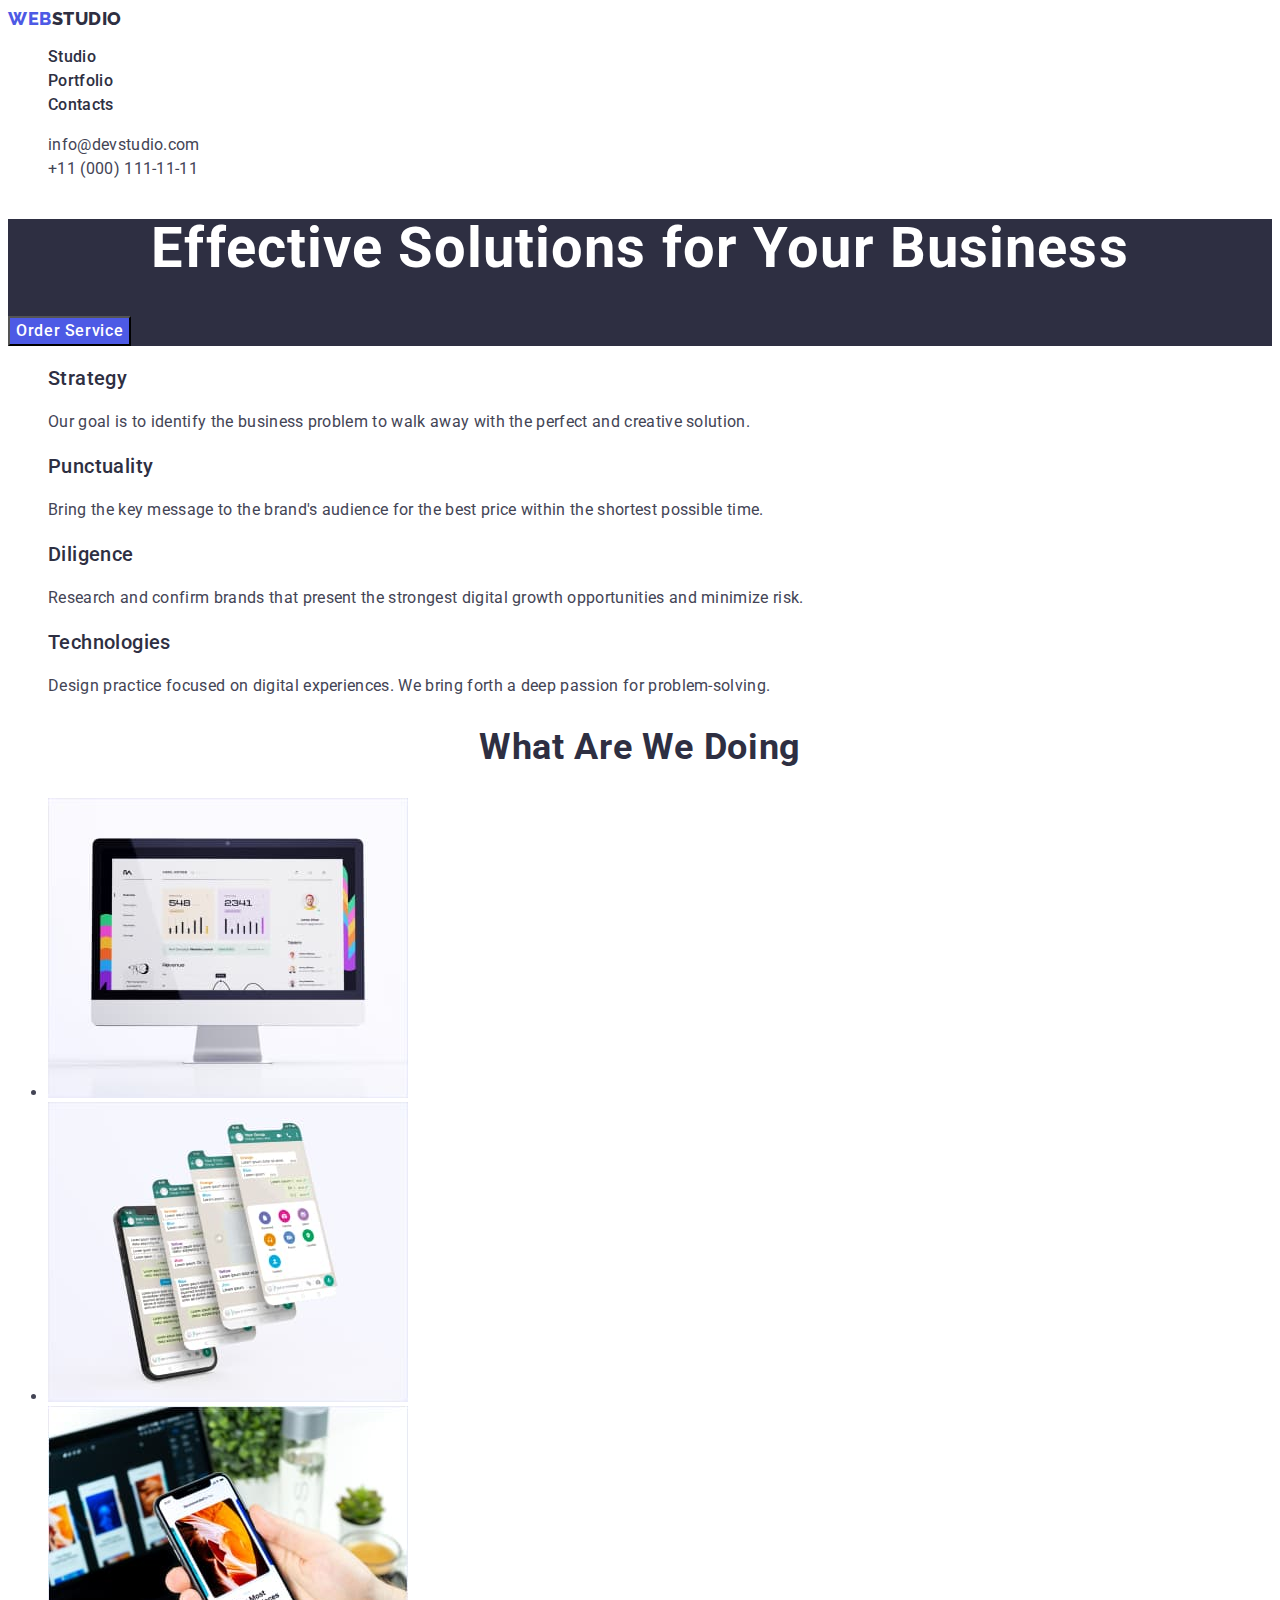
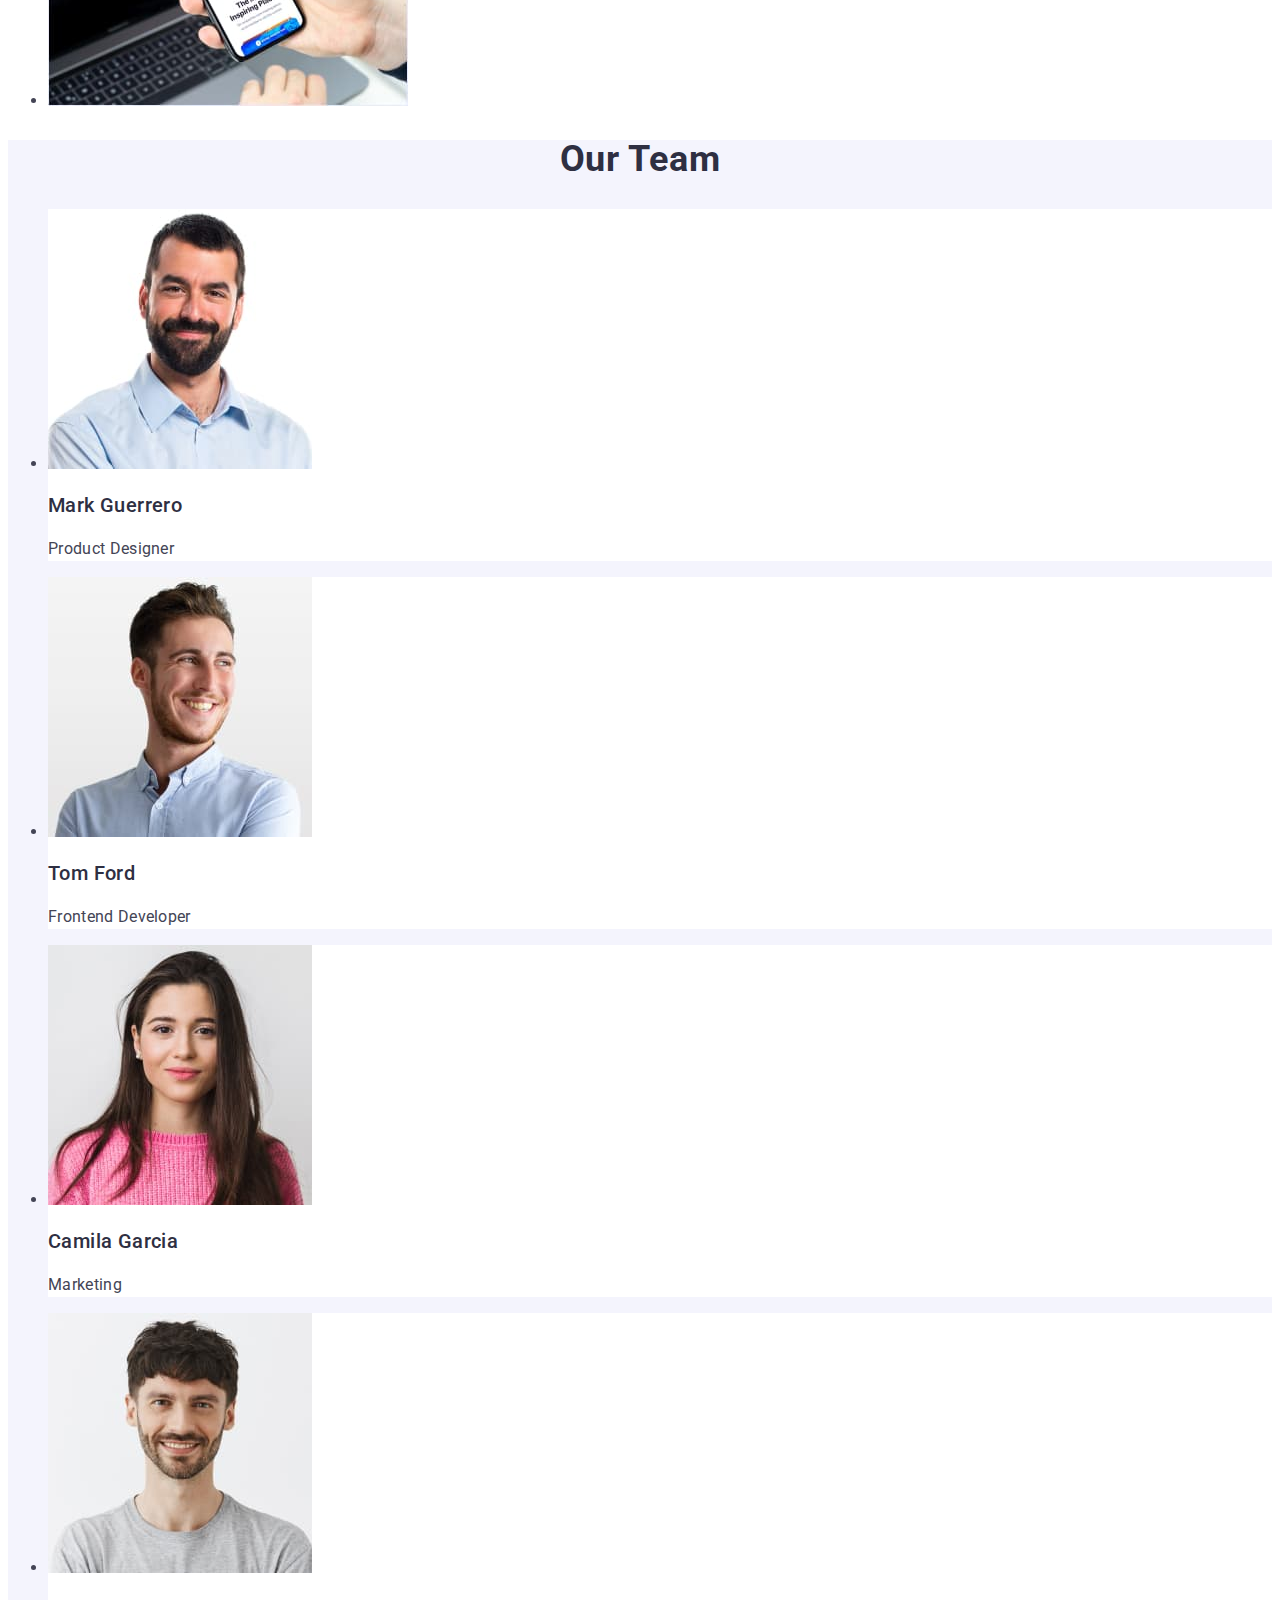
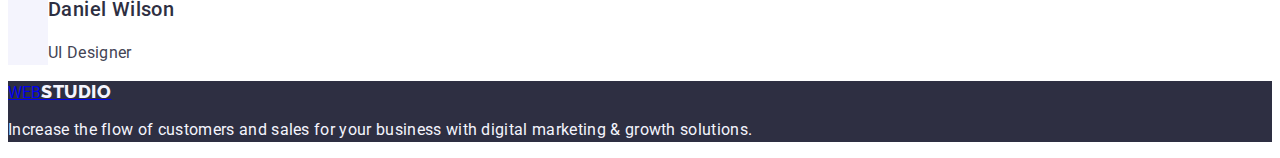
==== index.html @ 3a0cb24e "upd" ====
<!DOCTYPE html>
<html lang="en">
<head>
  <meta charset="UTF-8">
  <meta name="viewport" content="width=device-width, initial-scale=1.0">
  <link rel="stylesheet" href="./css/styles.css">
  <link rel="preconnect" href="https://fonts.googleapis.com">
  <link rel="preconnect" href="https://fonts.gstatic.com" crossorigin>
  <link href="https://fonts.googleapis.com/css2?family=Raleway:wght@800&family=Roboto:wght@400;500;700&display=swap" rel="stylesheet">
  <title>WebStudio</title>
</head>

<body>

    <header>

      <nav class="page-nav">
        <!--Logo-->
        <a class="logotype link" href="./index.html">WEB<span class="logo-studio link">Studio</span></a>
        <ul class="list">
          <!--Links-->
          <li>
            <a
              href="./index.html"
              target="_blank"
              class="pages link"
              >Studio</a
            >
          </li>
          <li>
            <a
              href="./portfolio.html"
              target="_blank"
              class="pages link"
              >Portfolio</a
            >
          </li>
          <li>
            <a href="" target="_blank" class="pages link"
              >Contacts</a
            >
          </li>
        </ul>
      </nav>
      <!--Contacts-->
      <address class="address">
        <ul class="list">
          <li><a href="mailto:info@devstudio.com" target="_blank" class="address link">info@devstudio.com</a></li>
          <li><a href="tel:+110001111111" target="_blank" class="address link">+11 (000) 111-11-11</a></li>
        </ul>
      </address>
    </header>

    <main>

      <section class="first">
        <h1 class="zagolovok">Effective Solutions for Your Business</h1>
        <button type="button" class="orders">Order Service</button>
      </section>
<!--whatAreWeDoing-->
      <section>
        <h2 hidden>secondTeil</h2>
        <ul class="list">
          <li>
            <h3 class="Pref">Strategy</h3>
            <p class="body">
              Our goal is to identify the business problem to walk away with the
              perfect and creative solution.
            </p>
          </li>
          <li>
            <h3 class="Pref">Punctuality</h3>
            <p class="body">
              Bring the key message to the brand's audience for the best price
              within the shortest possible time.
            </p>
          </li>
          <li>
            <h3 class="Pref">Diligence</h3>
            <p class="body">
              Research and confirm brands that present the strongest digital
              growth opportunities and minimize risk.
            </p>
          </li>
          <li>
            <h3 class="Pref">Technologies</h3>
            <p class="body">
              Design practice focused on digital experiences. We bring forth a
              deep passion for problem-solving.
            </p>
          </li>
        </ul>
        </section>
        <section>
        <h2 class="sectwithimg">What are we doing</h2>
        <ul>
          <li><img src="./images/1.jpg" alt="Monitor" width="360" /></li>
          <li><img src="./images/2.jpg" alt="3D phone" width="360" /></li>
          <li>
            <img src="./images/3.jpg" alt="Phone with notebook" width="360" />
          </li>
        </ul>
      </section>
      <!--ourTeam-->
      <section class="ourTeam">
        <h2 class="sectwithimg">Our Team</h2>
        <ul>
          <li class="team-box">
            <img src="./images/rab1.jpg" alt="Mark" width="264" />
            <h3 class="Pref">Mark Guerrero</h3>
            <p class="body">Product Designer</p>
          </li>
          <li class="team-box">
            <img src="./images/rab2.jpg" alt="Tom" width="264" />
            <h3 class="Pref">Tom Ford</h3>
            <p class="body">Frontend Developer</p>
          </li>
          <li class="team-box">
            <img src="./images/rab3.jpg" alt="Camila" width="264" />
            <h3 class="Pref">Camila Garcia</h3>
            <p class="body">Marketing</p>
          </li>
          <li class="team-box">
            <img src="./images/rab4.jpg" alt="Danieil" width="264" />
            <h3 class="Pref">Daniel Wilson</h3>
            <p class="body">UI Designer</p>
          </li>
        </ul>
      </section>
    </main>
    <!--footer-->
    <footer class="ftr-page">
        <a href="./index.html">WEB<span class="ftr-logo-studio">STUDIO</span></a>
        <p class="ftr-page-text">Increase the flow of customers and sales for your business with digital marketing & growth solutions.</p> 
    </footer>
</body>
</html>
---- css/styles.css ----
body {
  font-family: 'Roboto', sans-serif;
  color: #434455;
  background-color: #FFFFFF;
}

:root {
  --primary_brand: #4D5AE5;
  --pressed-state: #404BBF;
  --dark: #2E2F42;
  --success: #31D0AA;
  --text: #434455;
  --subtle-text: #8E8F99;
  --accent: #E7E9FC;
  --light: #F4F4FD;
  --modal-overlay: #2E2F42;
  --hero-background: #2E2F42;
  --white-background: #FFFFFF;
  --modal-background: #FCFCFC;
}


/* Top Page */

.page-nav {
  background: var(--white-background);
}


.link {
  text-decoration: none;
  font-style: normal;
}

.list {
  list-style: none;
}

/* Header */

/* Logo */

.logotype {
  color: var(--primary_brand);
  font-size: 18px;
  text-transform: uppercase;
  font-family: 'Raleway', sans-serif;
  font-weight: 800;
  line-height: 1.17;
  letter-spacing: 0.03em;
}

.logo-studio {
  font-family: 'Raleway', sans-serif;
  color: var(--dark);
  font-size: 18px;
  font-weight: 800;
  line-height: 1.1666;
  letter-spacing: 0.54px;
  text-transform: uppercase;
}

/* Address */
.address {
  color: var(--text);
  font-size: 16px;
  font-style: normal;
  font-weight: 400;
  line-height: 24px;
  letter-spacing: 0.02em; 
}

.address:hover,
.address:focus {
  color: var(--pressed-state);
}


.first {
  background-color: var(--dark);
}

/* Team */
.ourTeam {
  background-color: var(--light);
}

.team-box {
  background-color: var(--white-background);
}

.zagolovok {
  color: var(--white-background);
  text-align: center;
  font-size: 56px;
  font-weight: 700;
  line-height: 1.07em;
  letter-spacing: 0.02em;
}

/* Header 2 */
.sectwithimg {
  color: var(--dark);
  text-align: center;
  font-size: 36px;
  font-weight: 700;
  line-height: 1.11em;
  letter-spacing: 0.02em;
  text-transform: capitalize;
}

/* Header 3 */
.Pref {
  color: var(--dark);
  font-size: 20px;
  font-weight: 500;
  line-height: 1.2em;
  letter-spacing: 0.02em;
}

/* Body */
.body {
  color: var(--slate, #434455);
  font-size: 16px;
  font-weight: 400;
  line-height: 1.5em;
  letter-spacing: 0.02em;
}

/* Small text */
/* .small {
  
} */

/* Body Medium */
.body-medium {
  color: var(--text);
  text-align: center;
  font-size: 16px;
  font-weight: 500;
  line-height: 24px;
  letter-spacing: 0.02em;
}

.pages {
  color: var(--dark);
  text-align: center;
  font-size: 16px;
  font-weight: 500;
  line-height: 24px;
  letter-spacing: 0.02em;
}

.address {
  font-style: normal;
}

.pages:hover, 
.pages:focus {
  color:var(--pressed-state);
}


.button-portfolio {
  font-family: 'Roboto', sans-serif;
  color: var(--primary_brand);
  background-color: var(--light);
  font-size: 16px;
  font-weight: 500;
  line-height: 24px;
  letter-spacing: 0.04em;
  cursor: pointer;
}

.button-text:hover,
.button-text:focus {
  font-family: 'Roboto', sans-serif;
  background-color: var(--pressed-state);
  color: var(--white-background);
  font-size: 16px;
  font-weight: 500;
  line-height: 24px;
  letter-spacing: 0.04em;
  cursor: pointer;
}

.orders {
  font-family: 'Roboto', sans-serif;
  color: var(--white-background);
  background-color: var(--primary_brand);
  font-size: 16px;
  font-weight: 500;
  line-height: 24px;
  letter-spacing: 0.04em;
  cursor: pointer;
}

.orders:hover,
.orders:focus {
  font-family: 'Roboto', sans-serif;
  background-color: var(--pressed-state);
  color: var(--white-background);
  font-size: 16px;
  font-weight: 500;
  line-height: 24px;
  letter-spacing: 0.04em;
  cursor: pointer;
}


/* Footer */

.ftr-page {
  background: var(--dark);
}

.ftr-page-text {
  color: var(--light);
  font-size: 16px;
  font-weight: 400;
  line-height: 24px;
  letter-spacing: 0.02em;
}

.ftr-logo-studio {
  color: var(--light);
  font-family: 'Raleway', sans-serif;
  font-size: 18px;
  font-weight: 800;
  line-height: 1.1666;
  letter-spacing: 0.54px;
  text-transform: uppercase;
}
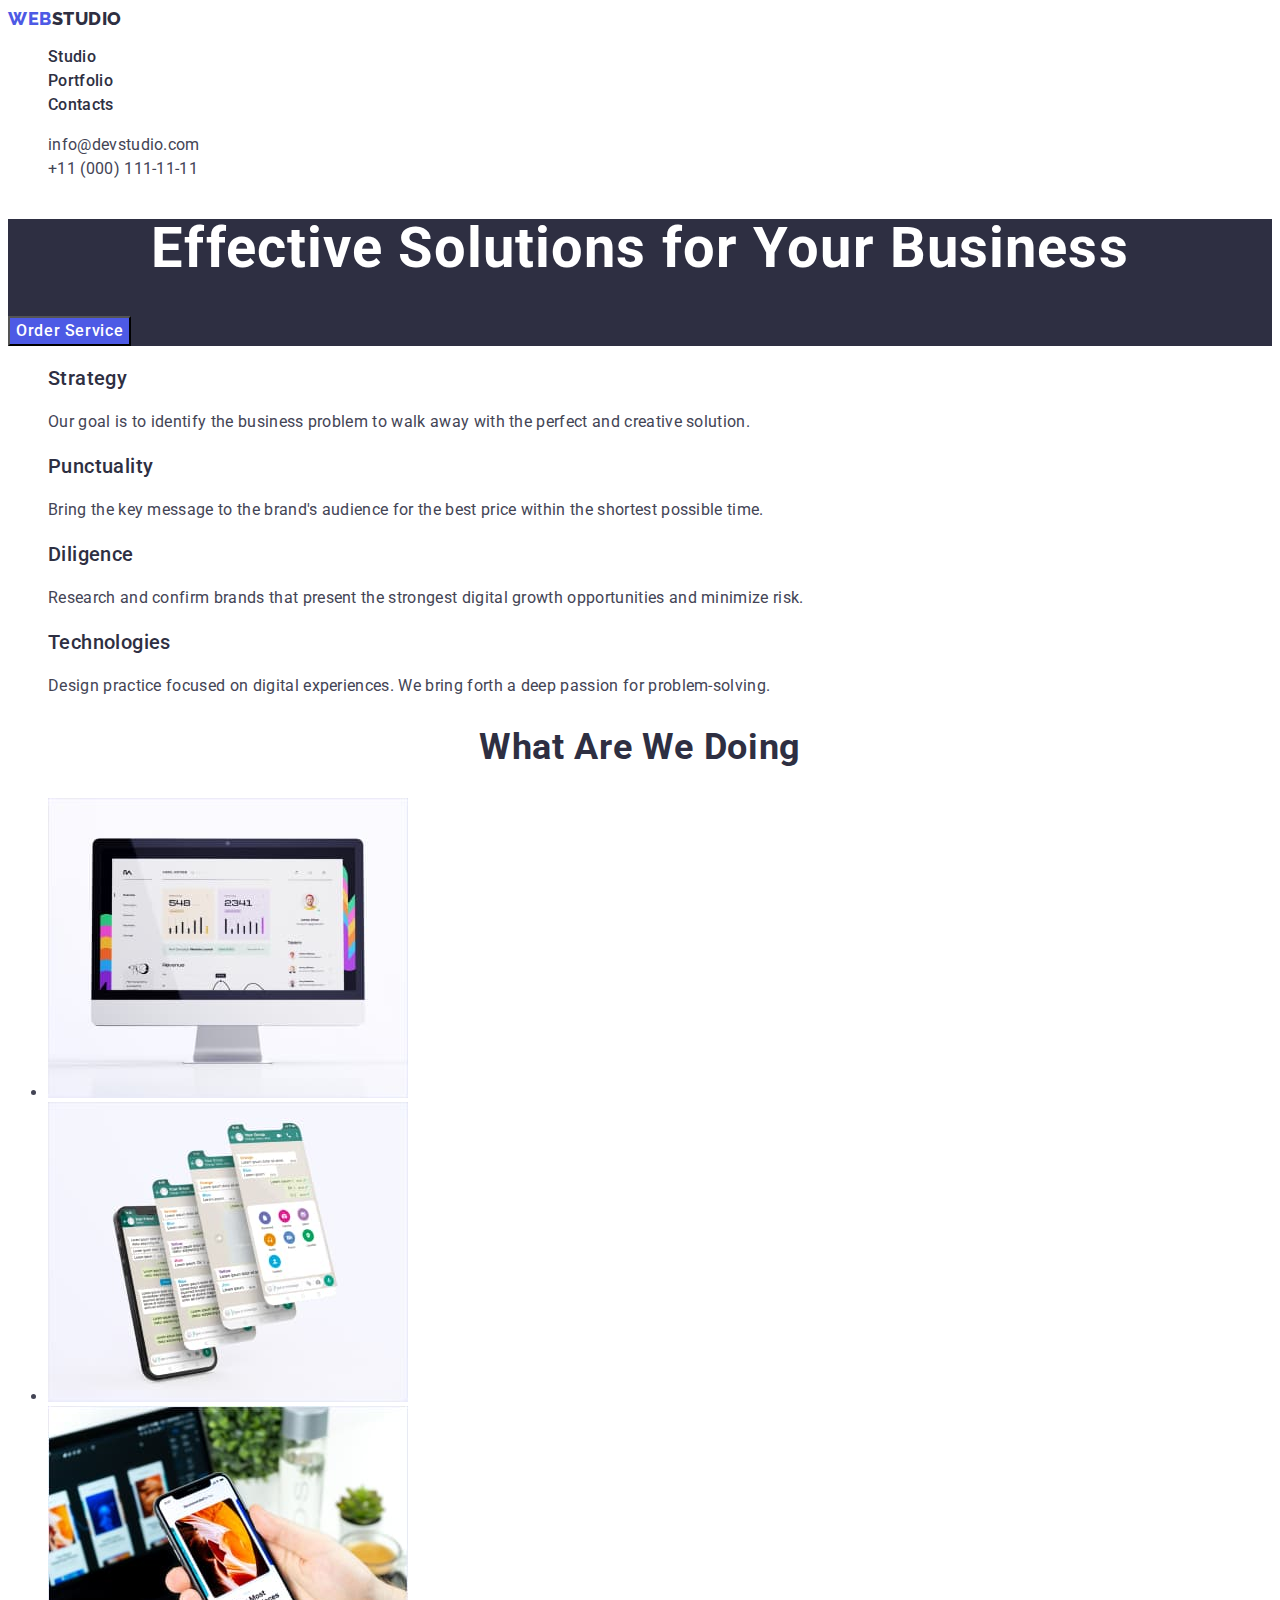
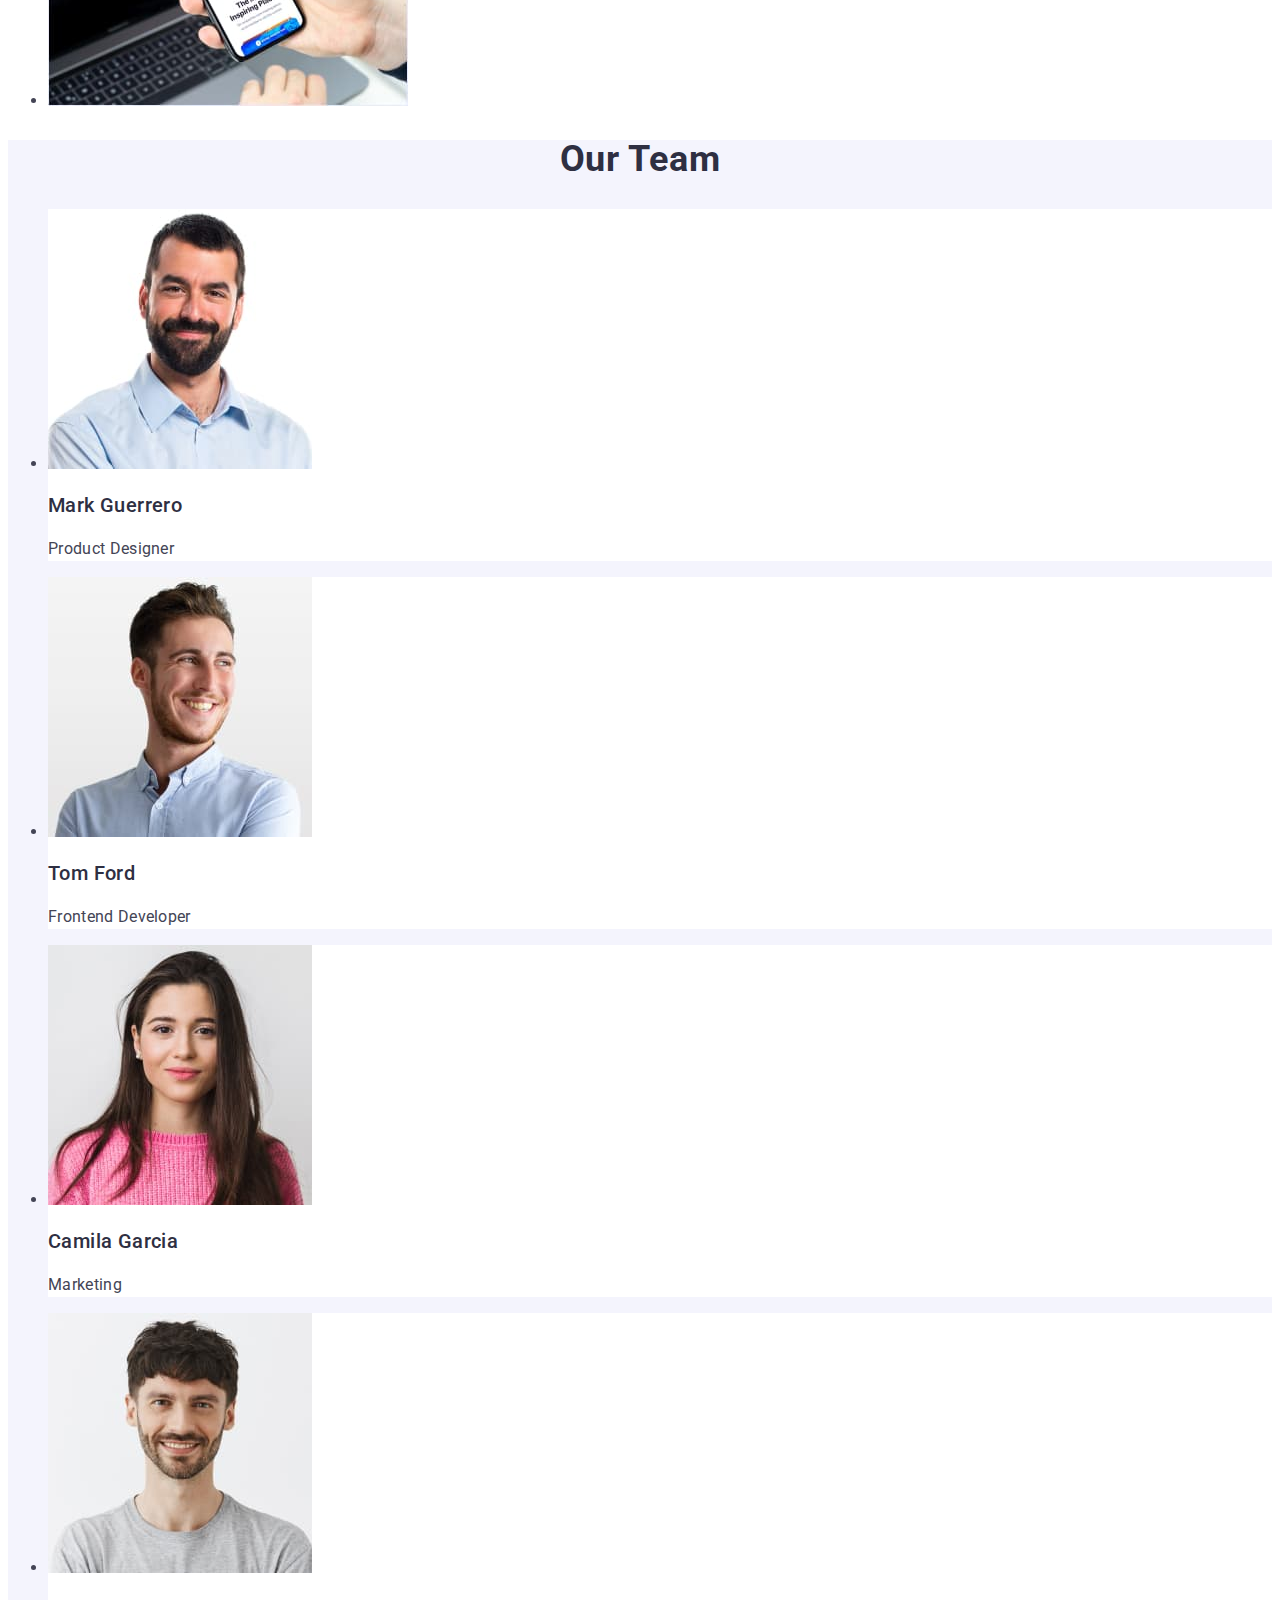
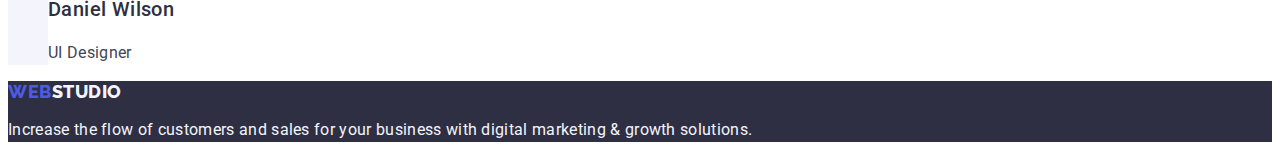
==== commit c74c1b3f: "upd" ====
--- a/index.html
+++ b/index.html
@@ -130,7 +130,7 @@
     </main>
     <!--footer-->
     <footer class="ftr-page">
-        <a href="./index.html">WEB<span class="ftr-logo-studio">STUDIO</span></a>
+        <a href="./index.html" class="logotype link">WEB<span class="ftr-logo-studio link">STUDIO</span></a>
         <p class="ftr-page-text">Increase the flow of customers and sales for your business with digital marketing & growth solutions.</p> 
     </footer>
 </body>
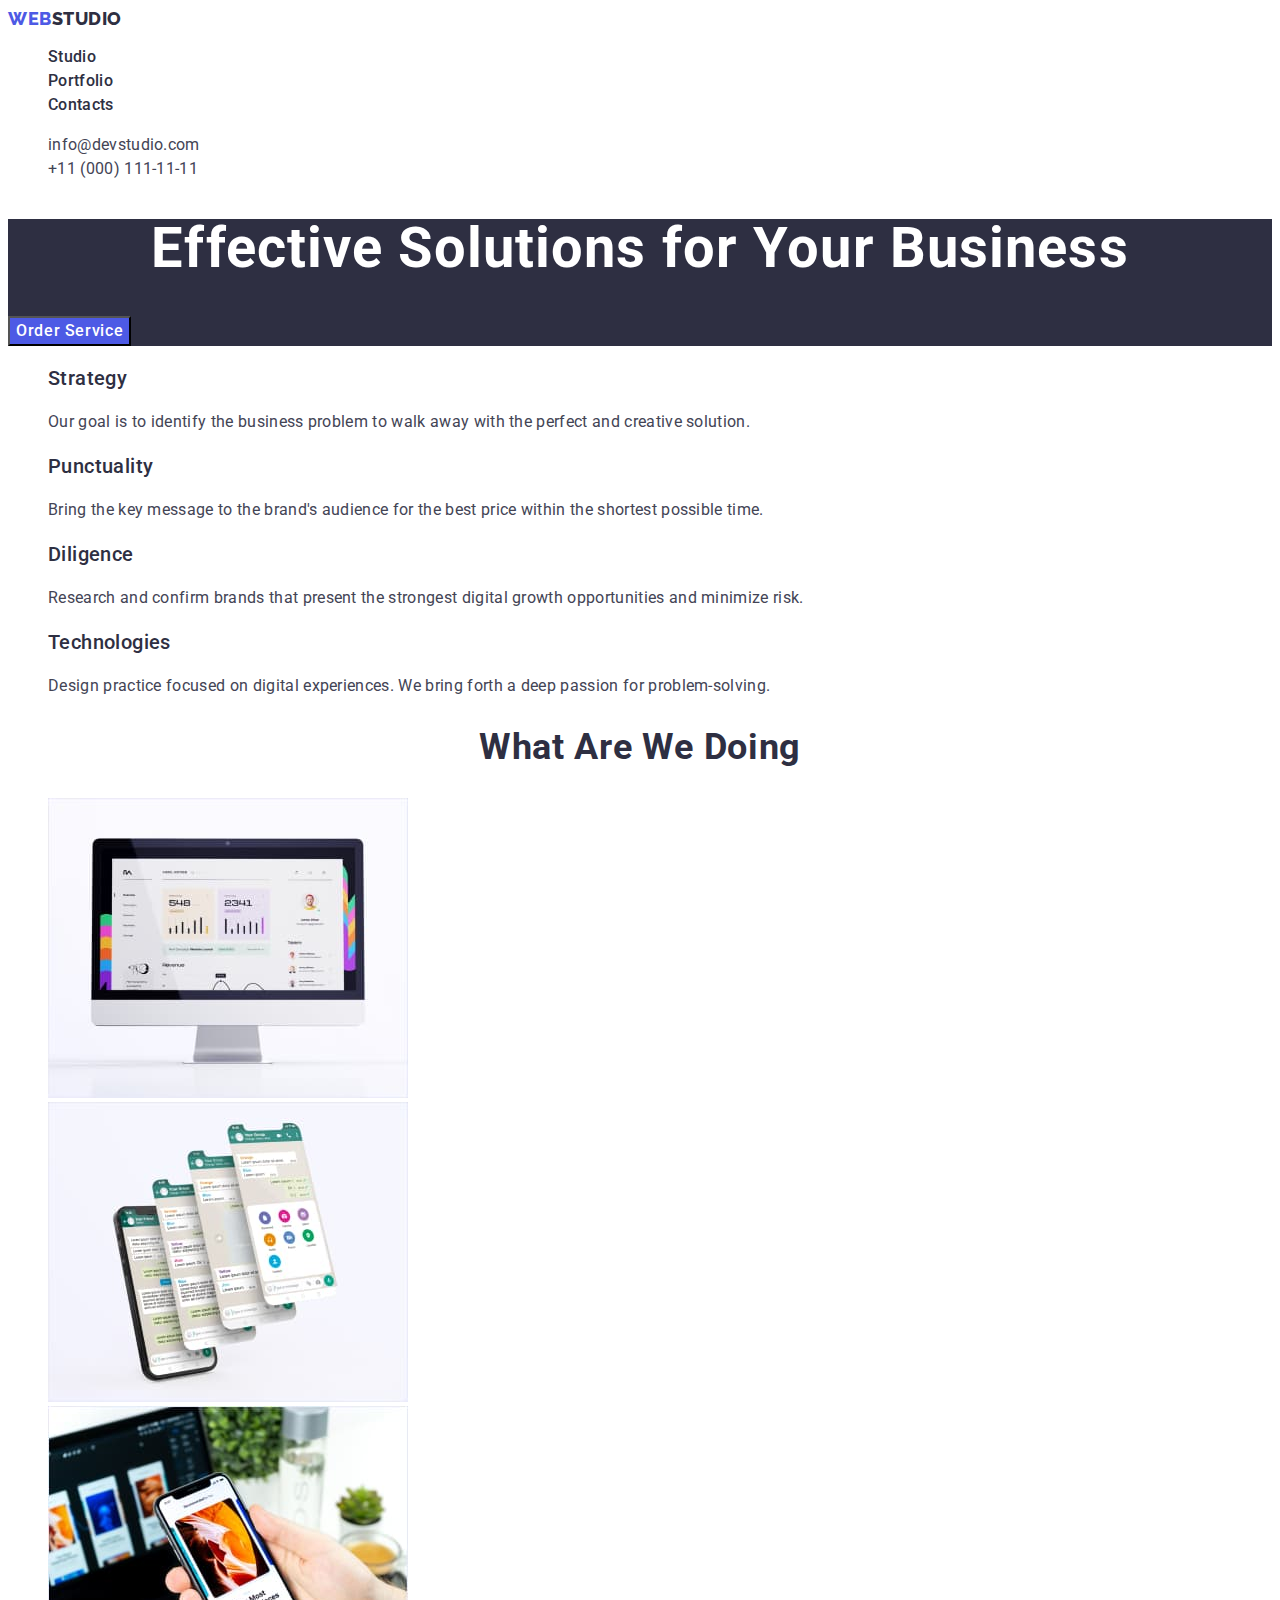
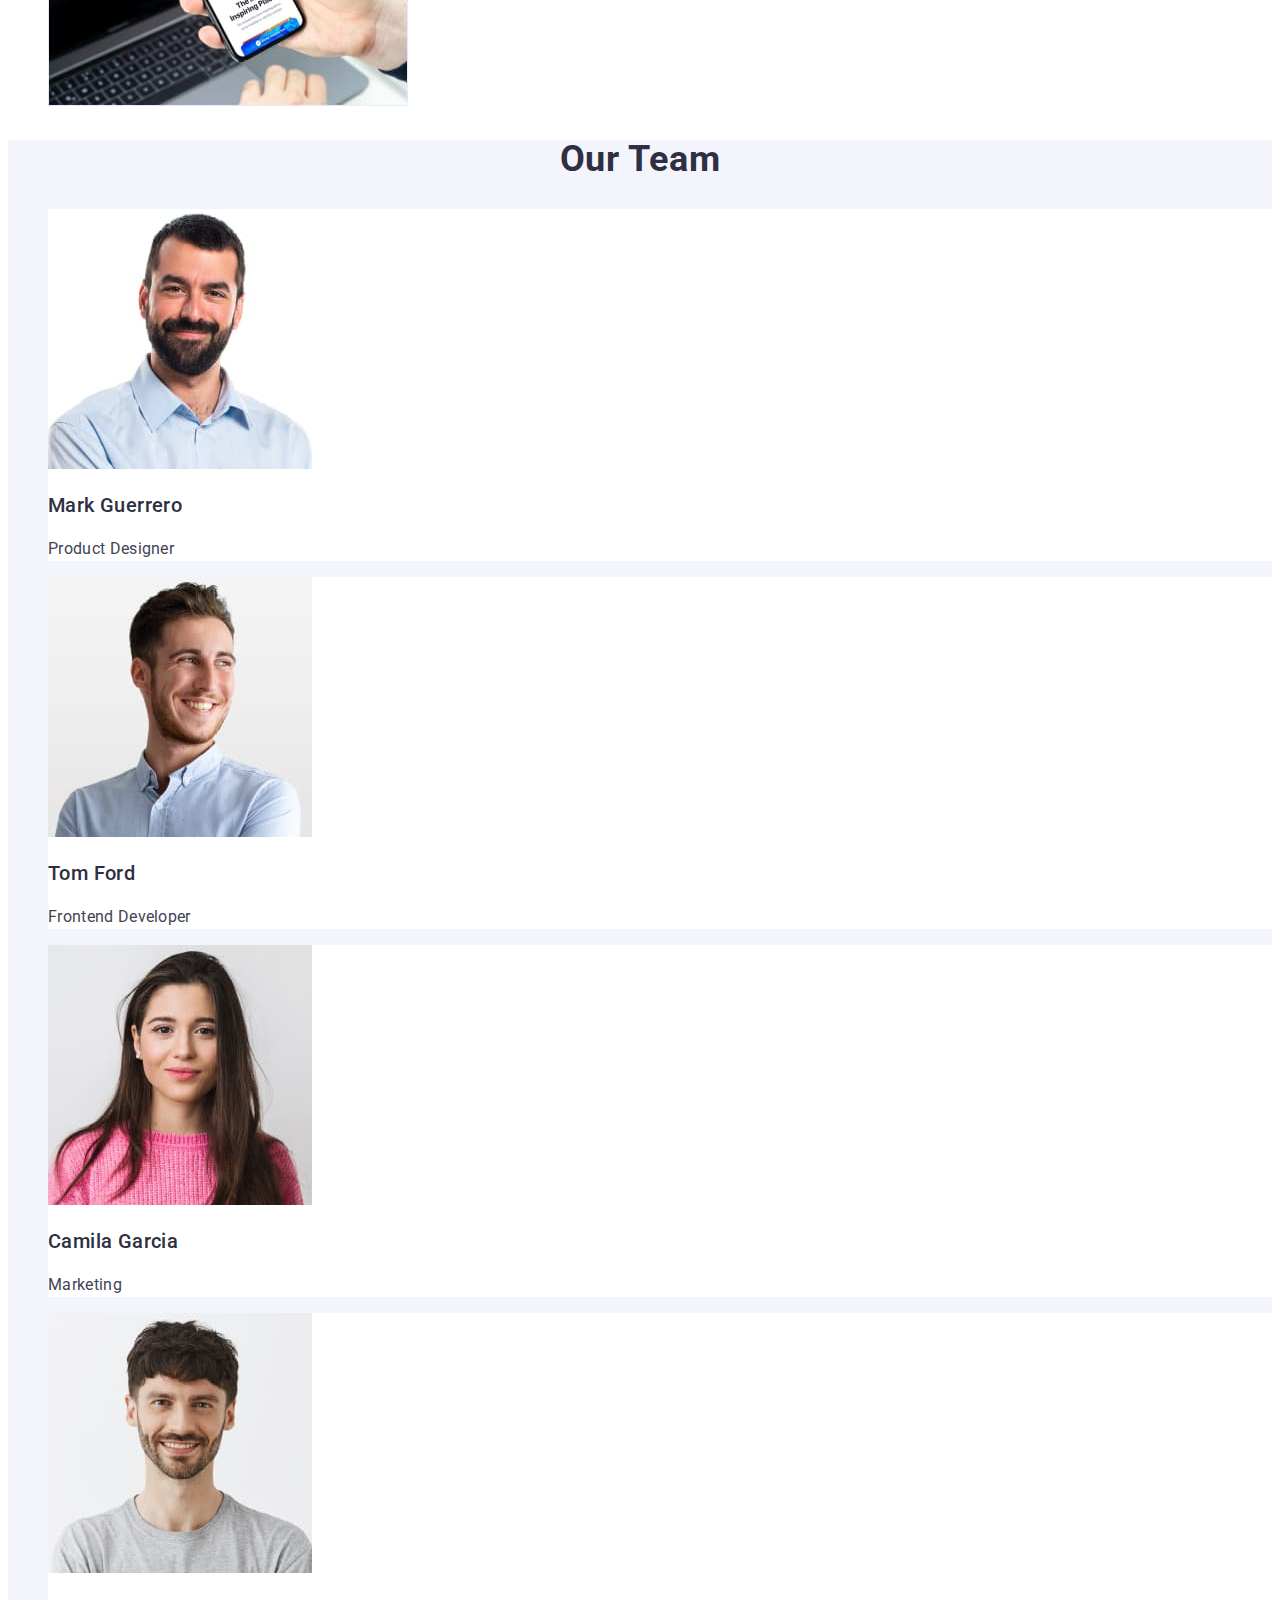
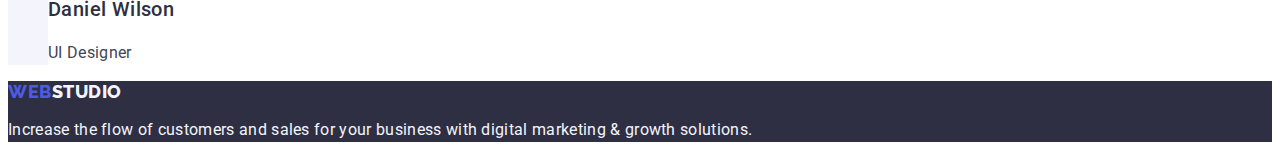
==== commit 30ea56ee: "update" ====
--- a/index.html
+++ b/index.html
@@ -93,7 +93,7 @@
         </section>
         <section>
         <h2 class="sectwithimg">What are we doing</h2>
-        <ul>
+        <ul class="list">
           <li><img src="./images/1.jpg" alt="Monitor" width="360" /></li>
           <li><img src="./images/2.jpg" alt="3D phone" width="360" /></li>
           <li>
@@ -104,7 +104,7 @@
       <!--ourTeam-->
       <section class="ourTeam">
         <h2 class="sectwithimg">Our Team</h2>
-        <ul>
+        <ul class="list">
           <li class="team-box">
             <img src="./images/rab1.jpg" alt="Mark" width="264" />
             <h3 class="Pref">Mark Guerrero</h3>
@@ -130,7 +130,7 @@
     </main>
     <!--footer-->
     <footer class="ftr-page">
-        <a href="./index.html" class="logotype link">WEB<span class="ftr-logo-studio link">STUDIO</span></a>
+        <a href="./index.html" class="logotype link">WEB<span class="ftr-logo-studio link">Studio</span></a>
         <p class="ftr-page-text">Increase the flow of customers and sales for your business with digital marketing & growth solutions.</p> 
     </footer>
 </body>
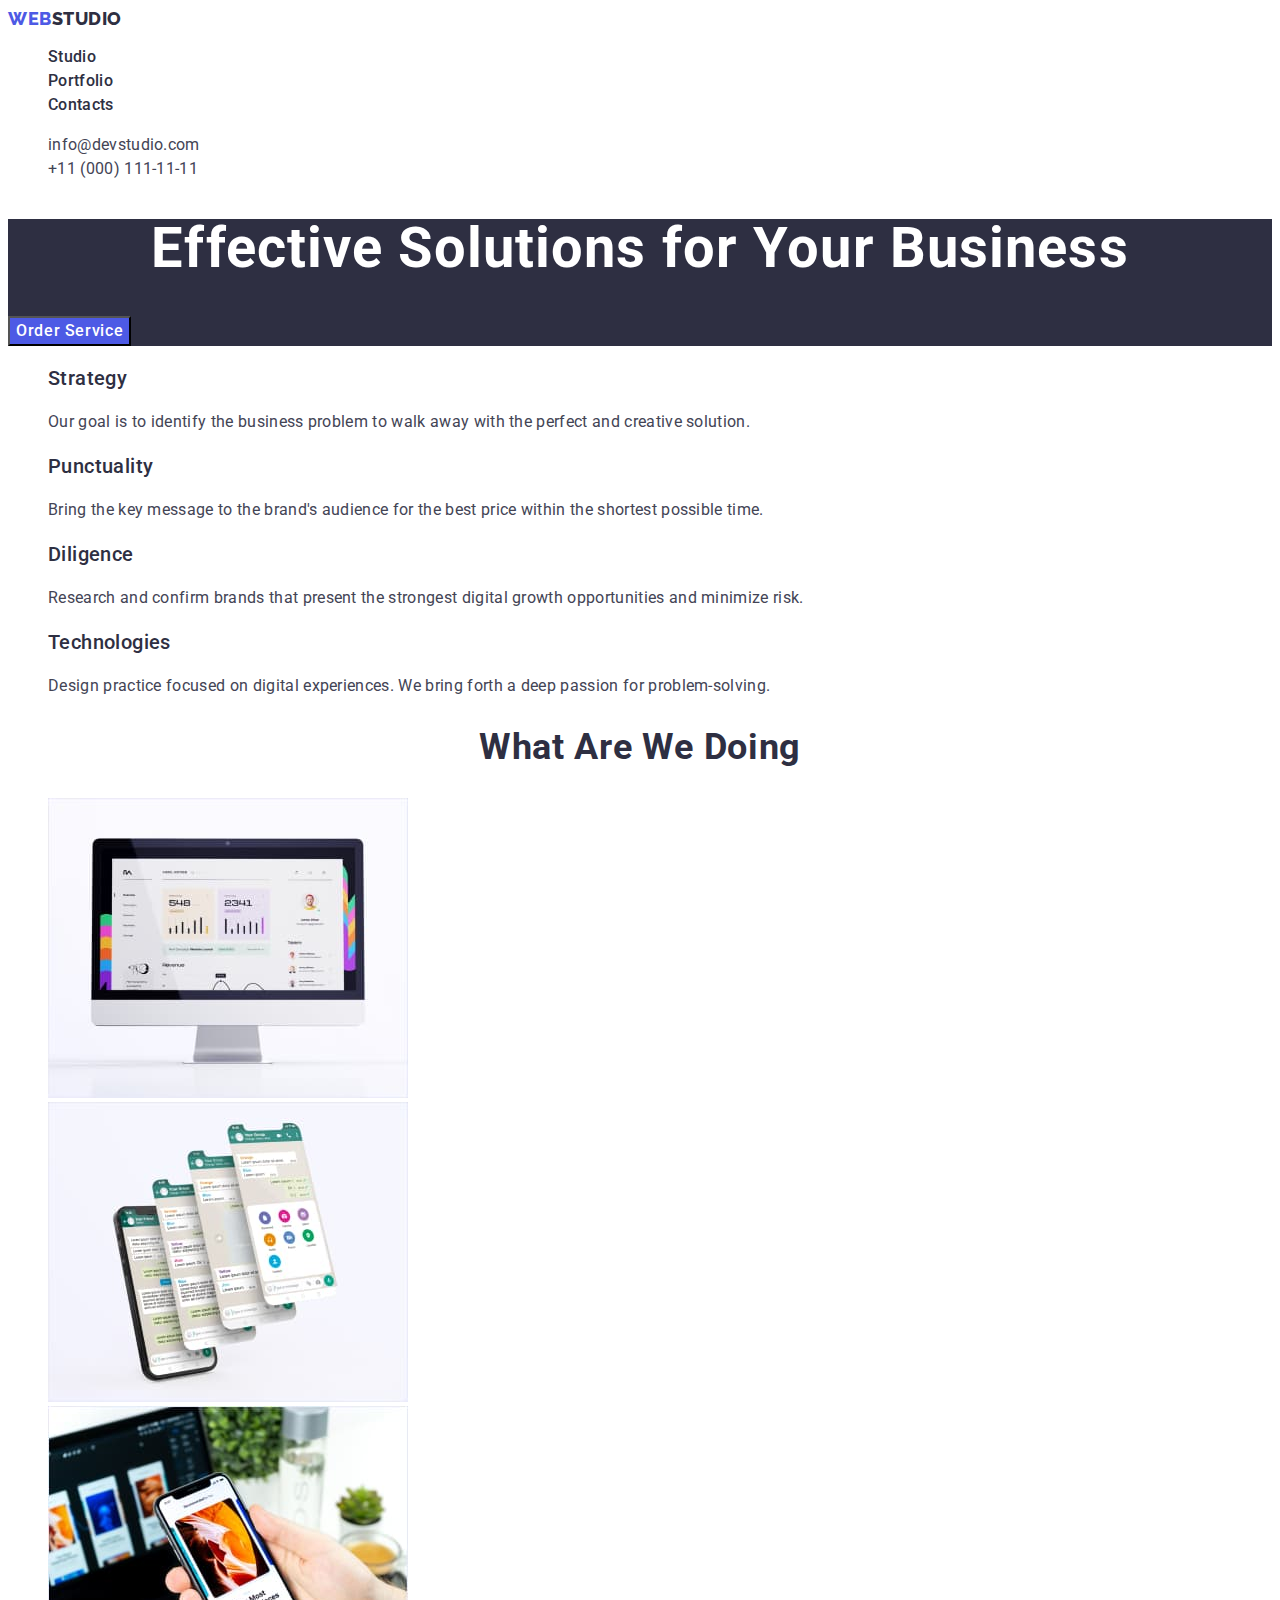
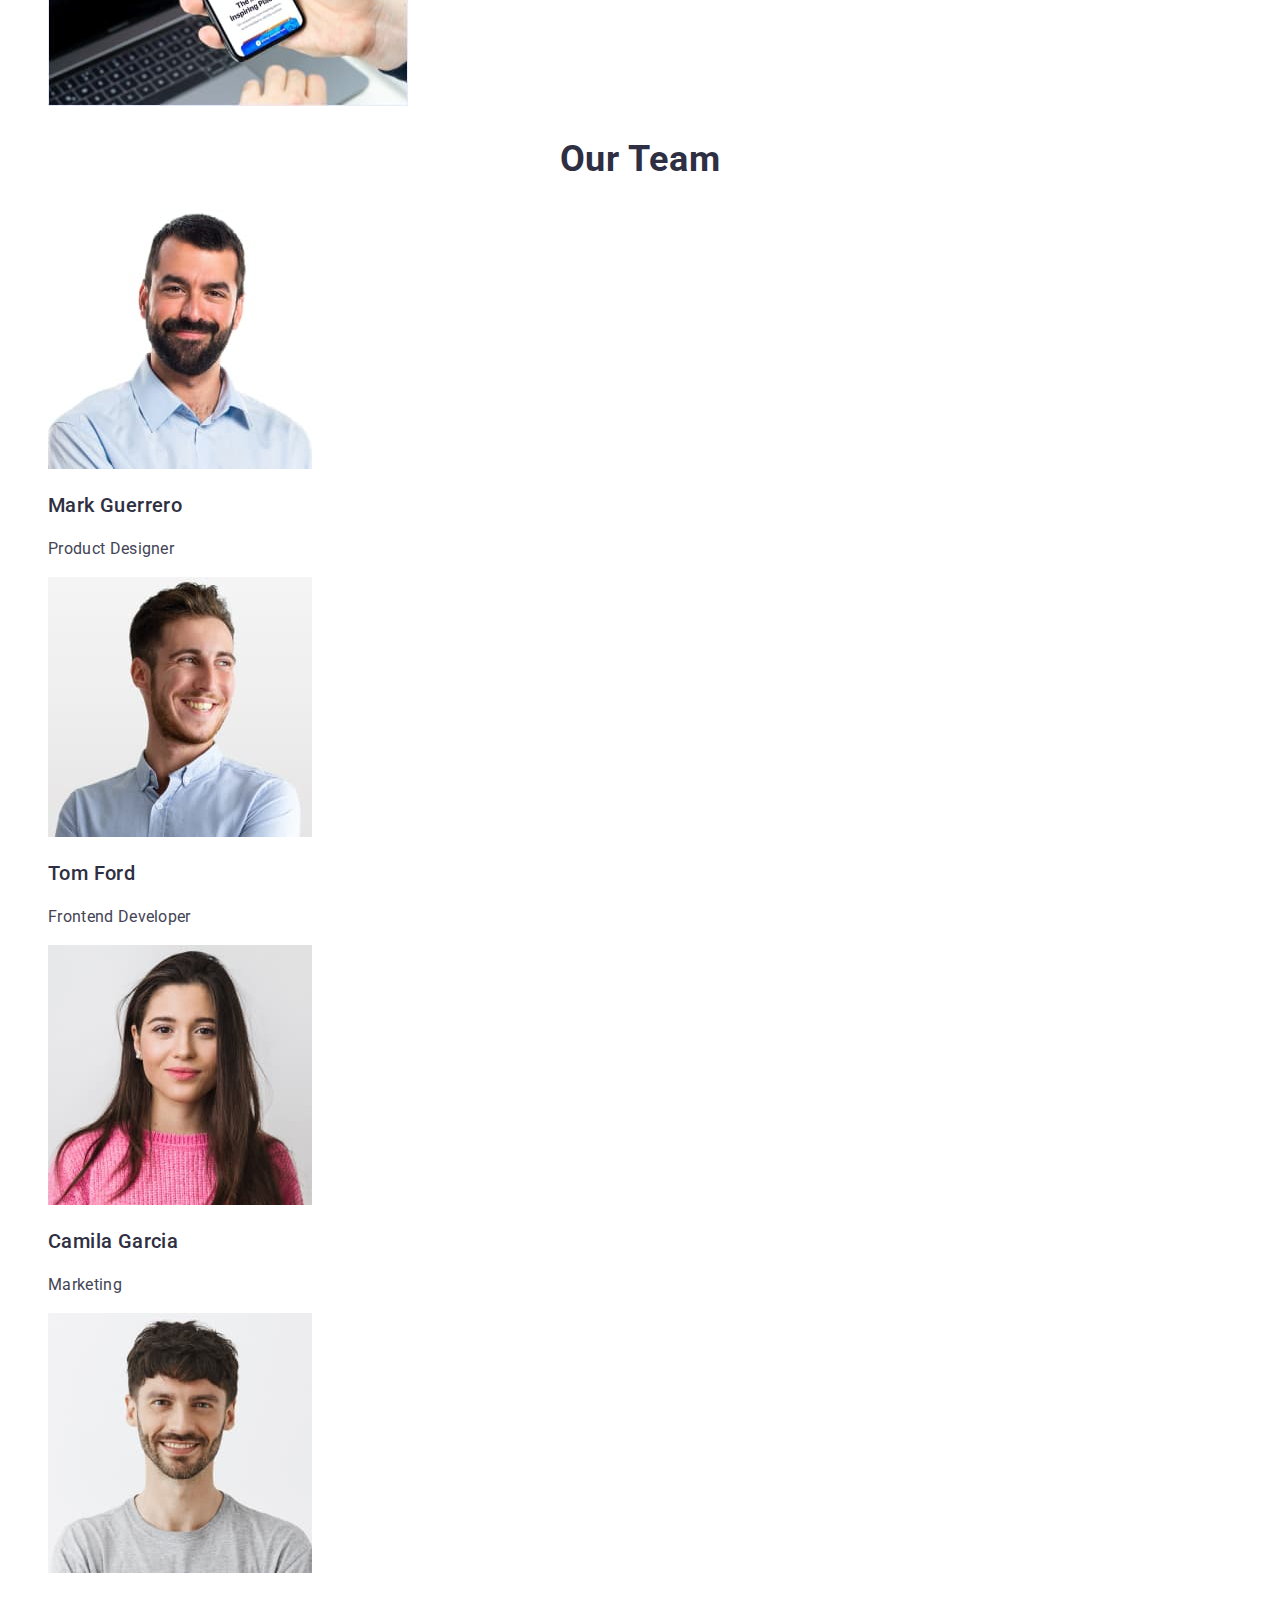
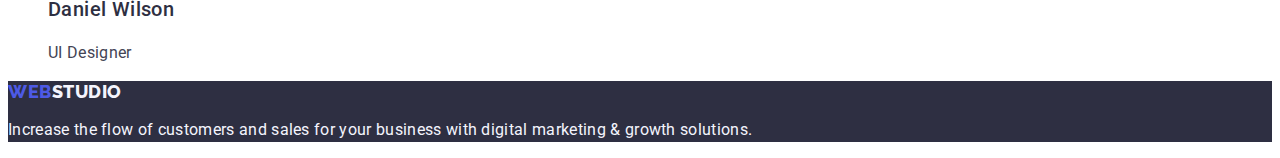
==== commit ad27f6c2: "Update index.html" ====
--- a/index.html
+++ b/index.html
@@ -91,7 +91,7 @@
           </li>
         </ul>
         </section>
-        <section>
+        <section class="second">
         <h2 class="sectwithimg">What are we doing</h2>
         <ul class="list">
           <li><img src="./images/1.jpg" alt="Monitor" width="360" /></li>
@@ -102,7 +102,7 @@
         </ul>
       </section>
       <!--ourTeam-->
-      <section class="ourTeam">
+      <section class="our-team">
         <h2 class="sectwithimg">Our Team</h2>
         <ul class="list">
           <li class="team-box">
--- a/css/styles.css
+++ b/css/styles.css
@@ -127,20 +127,6 @@
   letter-spacing: 0.02em;
 }
 
-/* Small text */
-/* .small {
-  
-} */
-
-/* Body Medium */
-.body-medium {
-  color: var(--text);
-  text-align: center;
-  font-size: 16px;
-  font-weight: 500;
-  line-height: 24px;
-  letter-spacing: 0.02em;
-}
 
 .pages {
   color: var(--dark);
@@ -172,8 +158,8 @@
   cursor: pointer;
 }
 
-.button-text:hover,
-.button-text:focus {
+.button-portfolio:hover,
+.button-portfolio:focus {
   font-family: 'Roboto', sans-serif;
   background-color: var(--pressed-state);
   color: var(--white-background);
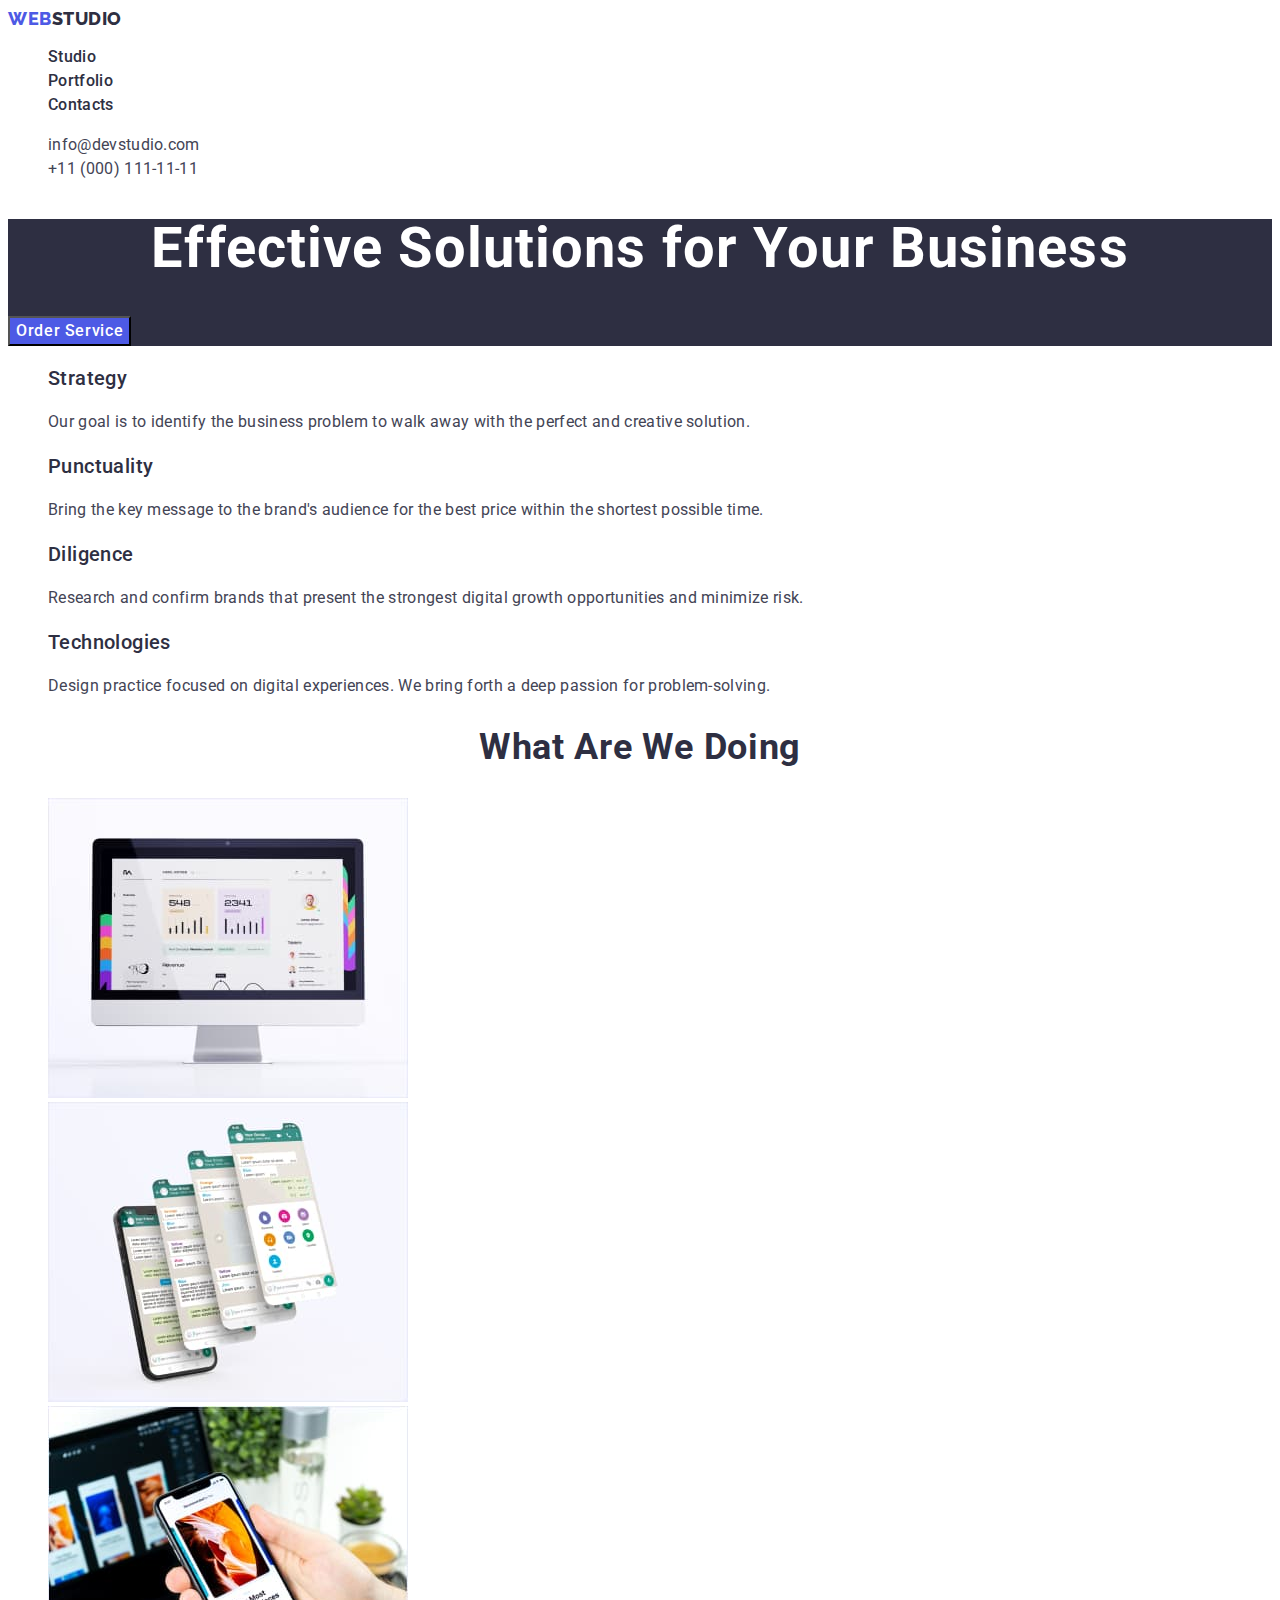
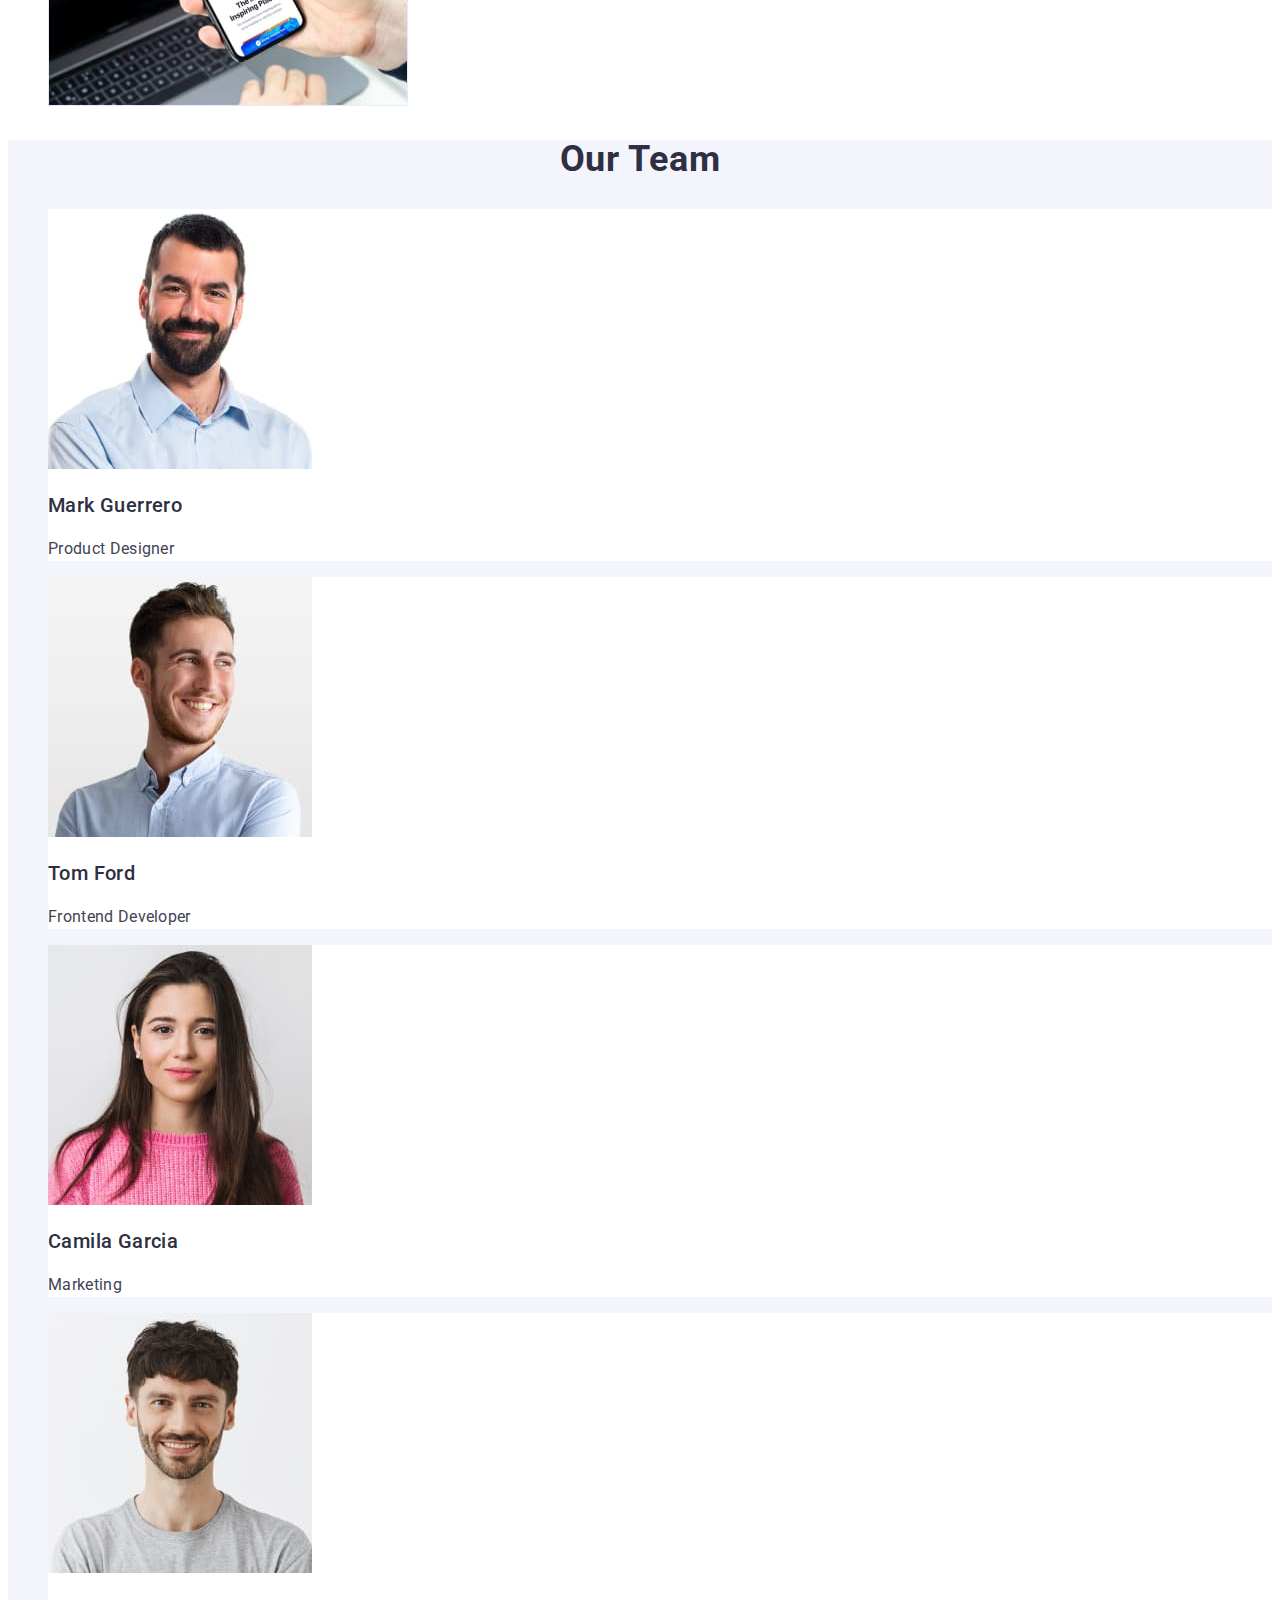
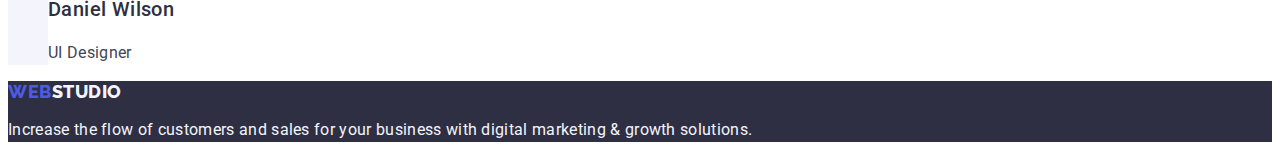
==== commit 0ba30689: "update" ====
--- a/index.html
+++ b/index.html
@@ -53,7 +53,7 @@
 
     <main>
 
-      <section class="first">
+      <section class="first-part">
         <h1 class="zagolovok">Effective Solutions for Your Business</h1>
         <button type="button" class="orders">Order Service</button>
       </section>
@@ -91,7 +91,7 @@
           </li>
         </ul>
         </section>
-        <section class="second">
+        <section class="second-part">
         <h2 class="sectwithimg">What are we doing</h2>
         <ul class="list">
           <li><img src="./images/1.jpg" alt="Monitor" width="360" /></li>
--- a/css/styles.css
+++ b/css/styles.css
@@ -76,12 +76,12 @@
 }
 
 
-.first {
+.first-part {
   background-color: var(--dark);
 }
 
 /* Team */
-.ourTeam {
+.our-team {
   background-color: var(--light);
 }
 
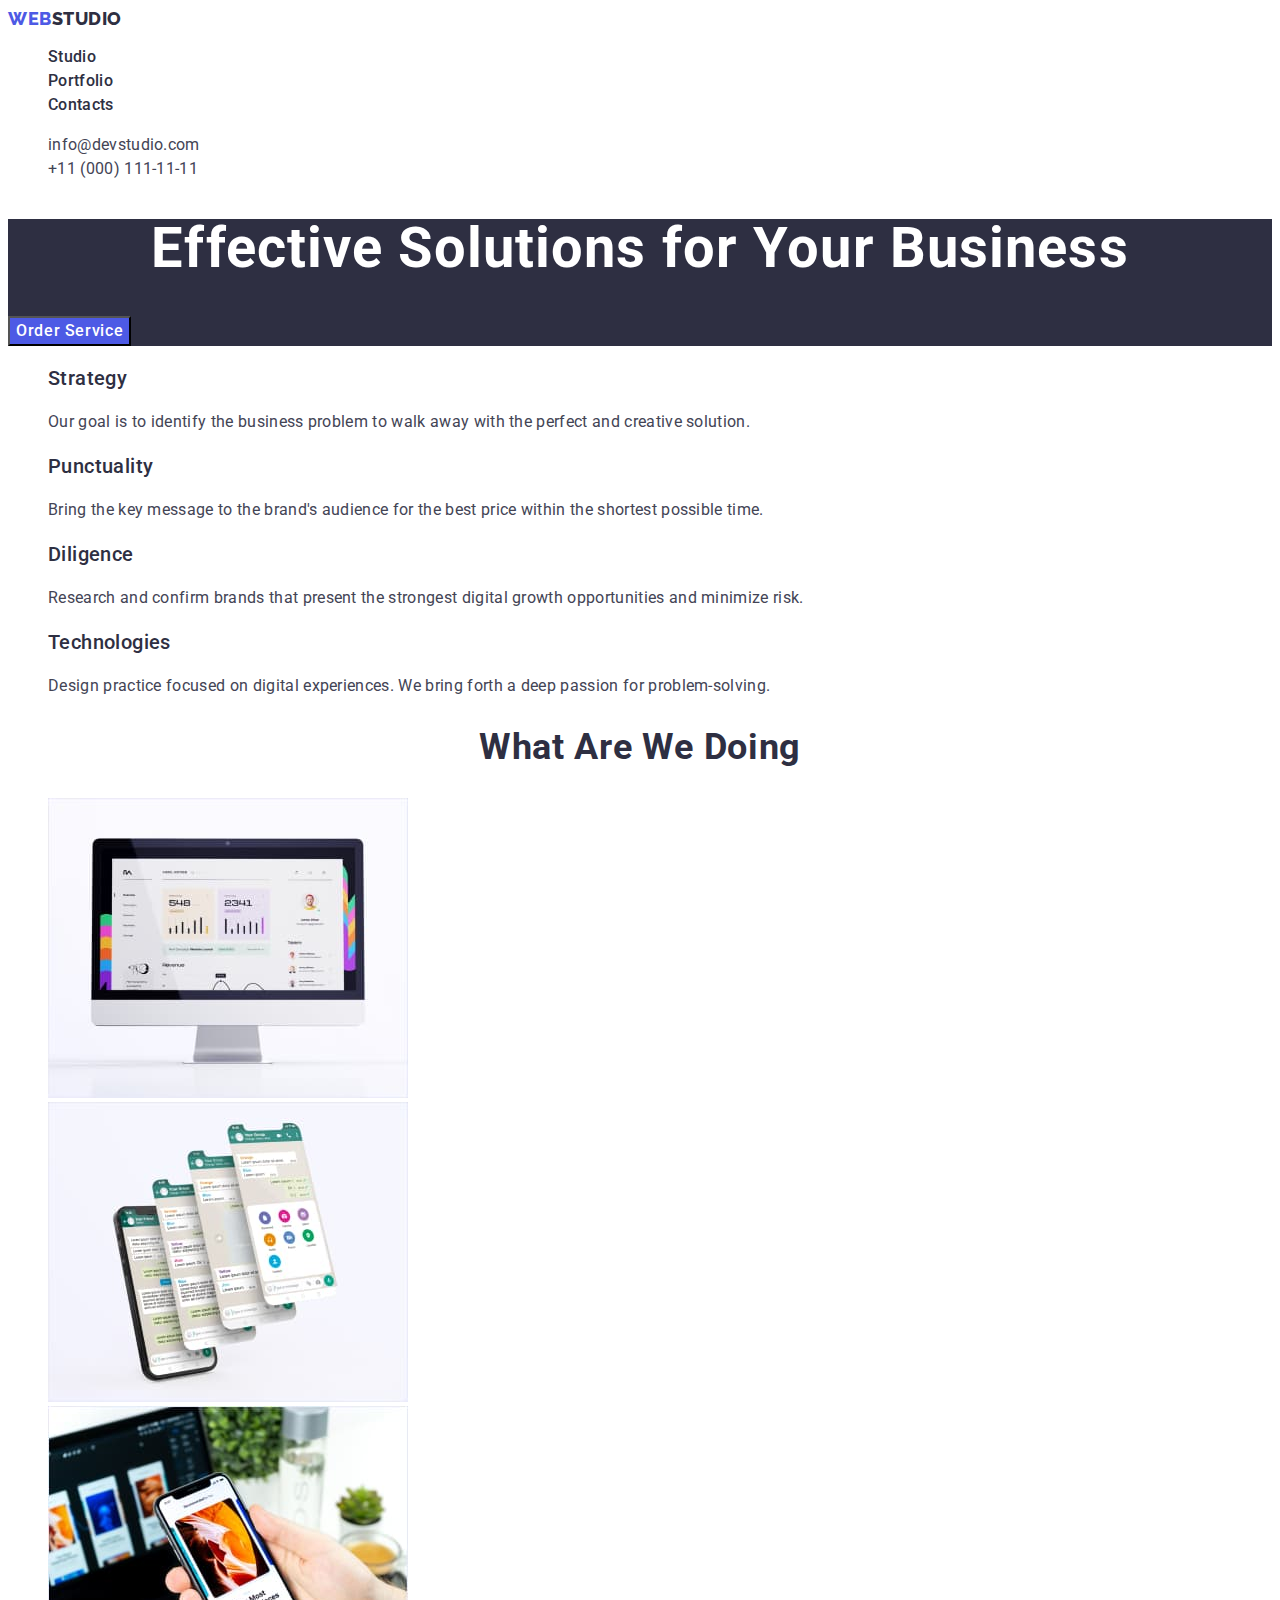
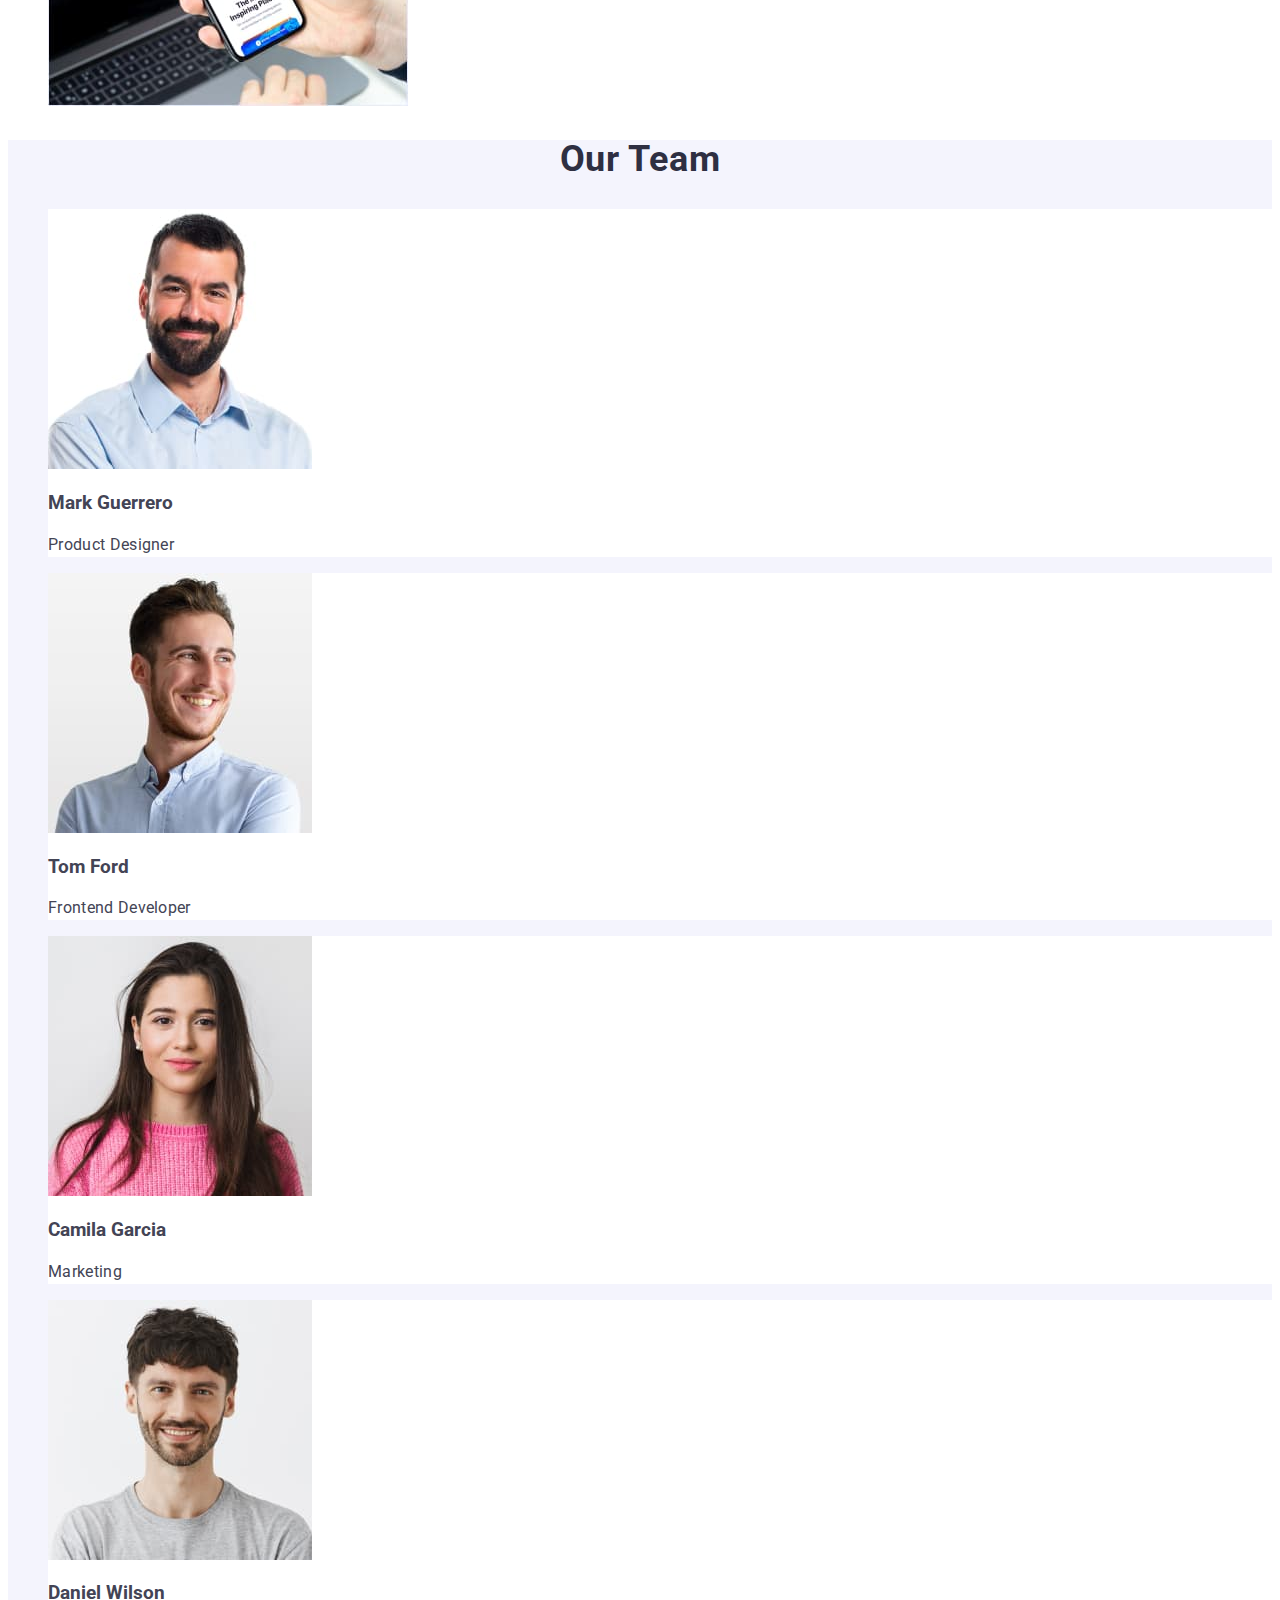
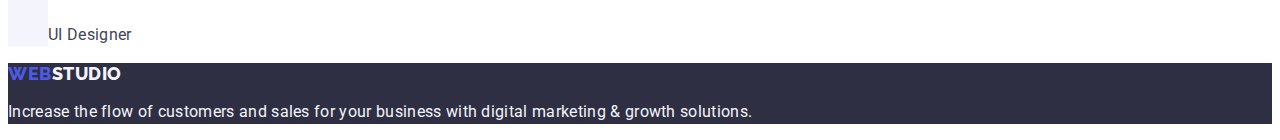
==== commit bae67a29: "update" ====
--- a/index.html
+++ b/index.html
@@ -62,28 +62,28 @@
         <h2 hidden>secondTeil</h2>
         <ul class="list">
           <li>
-            <h3 class="Pref">Strategy</h3>
+            <h3 class="pref">Strategy</h3>
             <p class="body">
               Our goal is to identify the business problem to walk away with the
               perfect and creative solution.
             </p>
           </li>
           <li>
-            <h3 class="Pref">Punctuality</h3>
+            <h3 class="pref">Punctuality</h3>
             <p class="body">
               Bring the key message to the brand's audience for the best price
               within the shortest possible time.
             </p>
           </li>
           <li>
-            <h3 class="Pref">Diligence</h3>
+            <h3 class="pref">Diligence</h3>
             <p class="body">
               Research and confirm brands that present the strongest digital
               growth opportunities and minimize risk.
             </p>
           </li>
           <li>
-            <h3 class="Pref">Technologies</h3>
+            <h3 class="pref">Technologies</h3>
             <p class="body">
               Design practice focused on digital experiences. We bring forth a
               deep passion for problem-solving.
--- a/css/styles.css
+++ b/css/styles.css
@@ -110,7 +110,7 @@
 }
 
 /* Header 3 */
-.Pref {
+.pref {
   color: var(--dark);
   font-size: 20px;
   font-weight: 500;
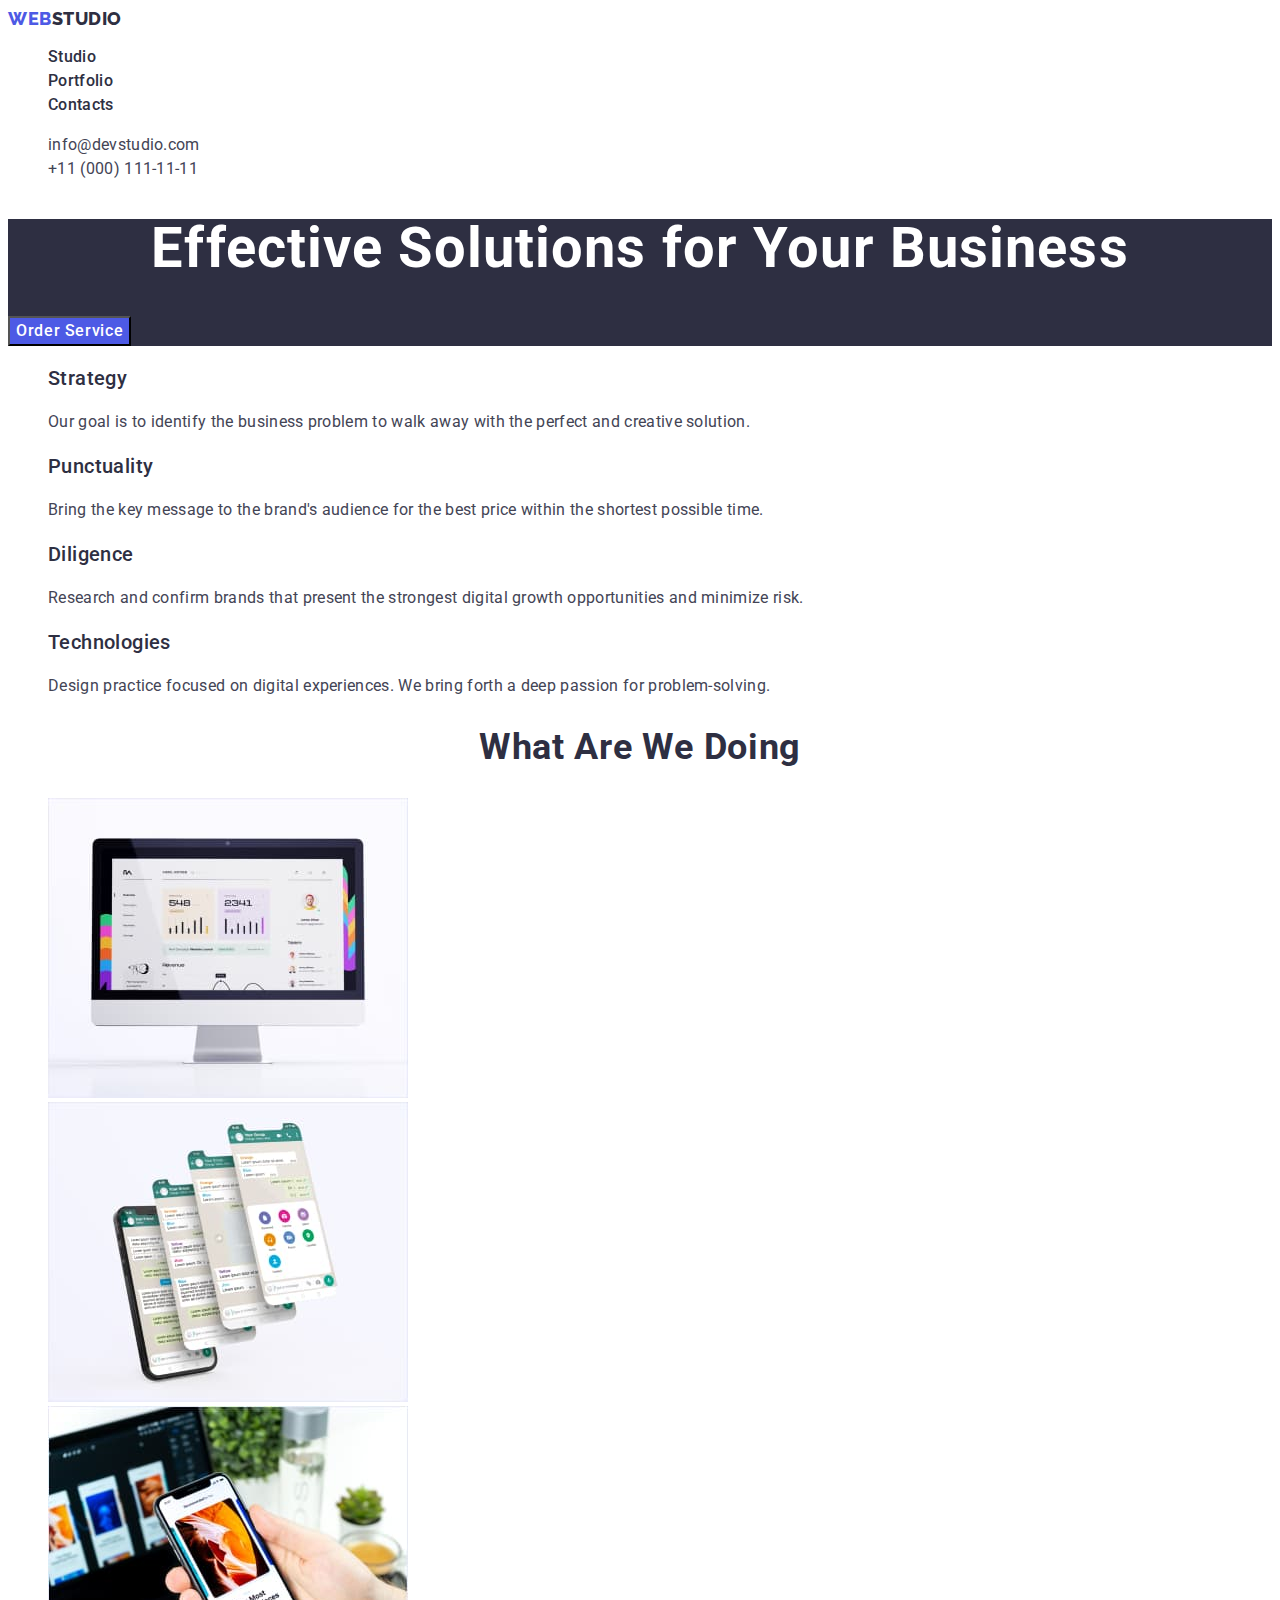
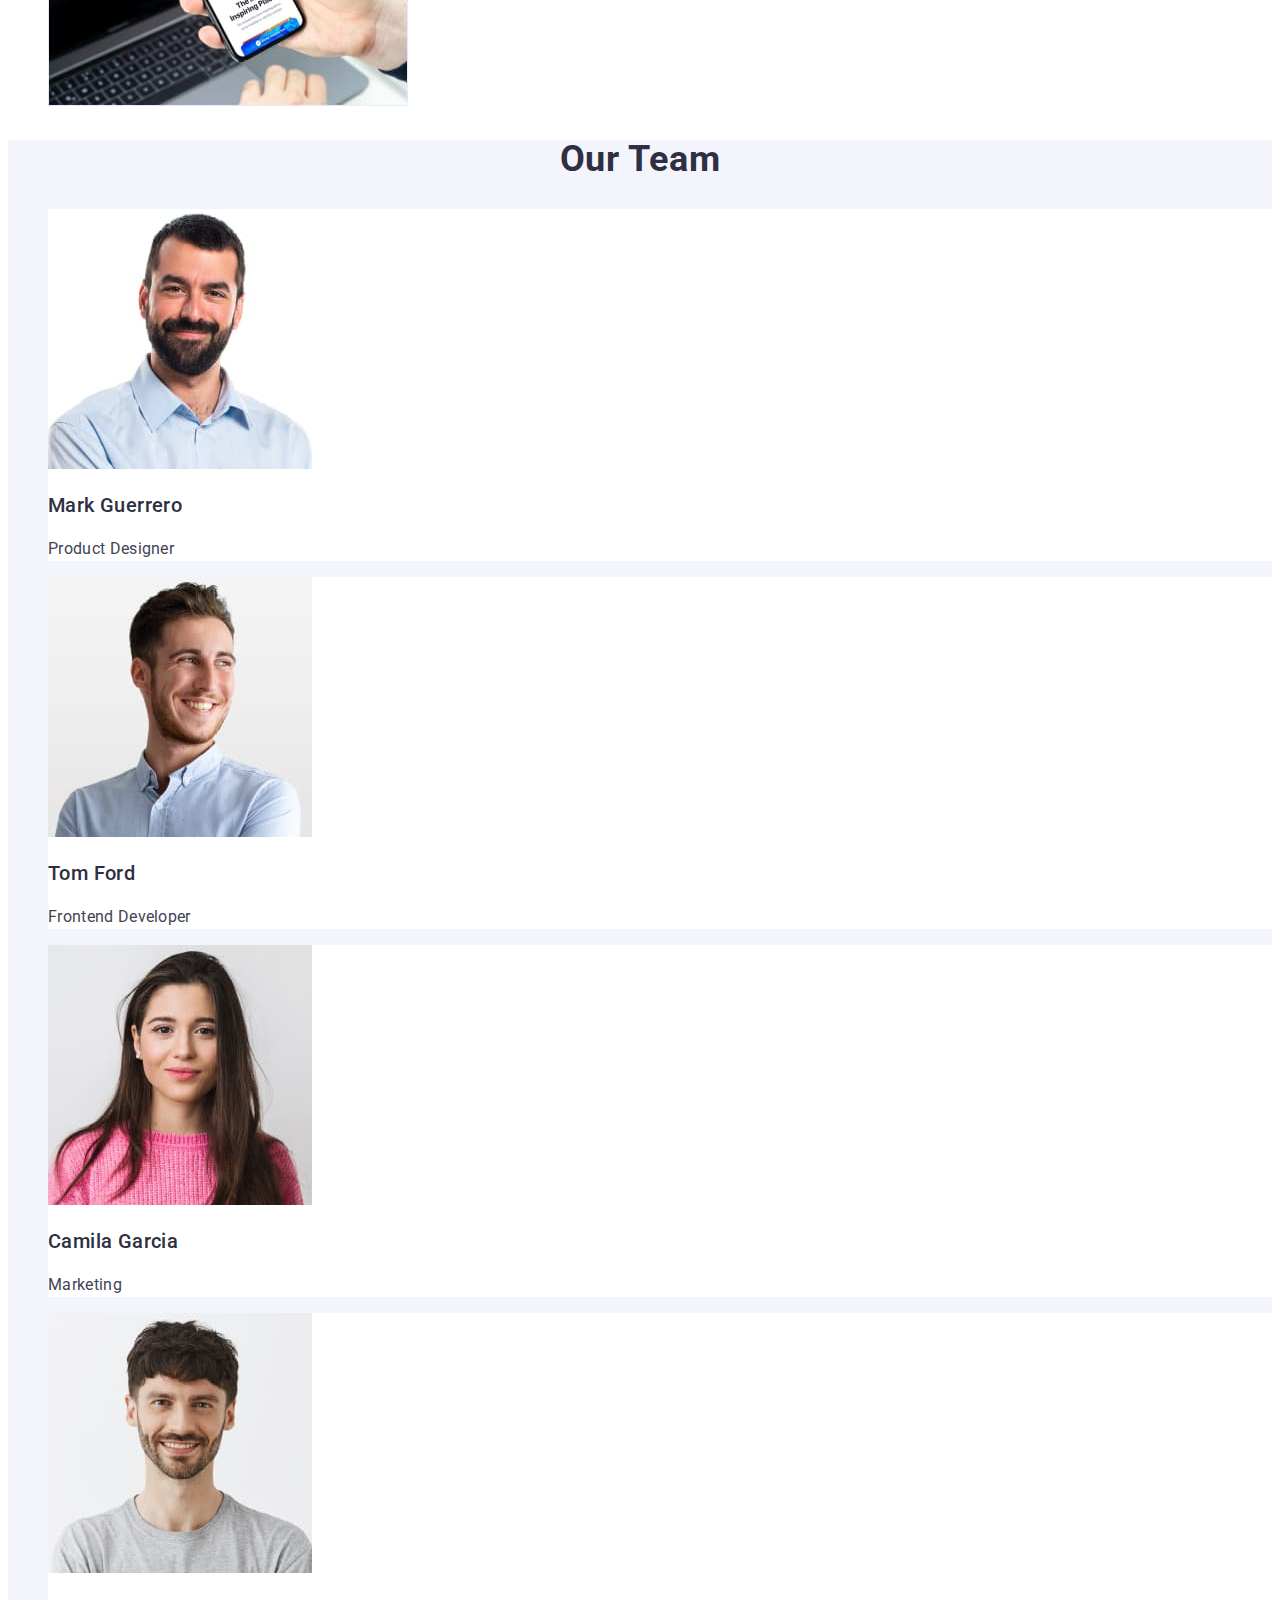
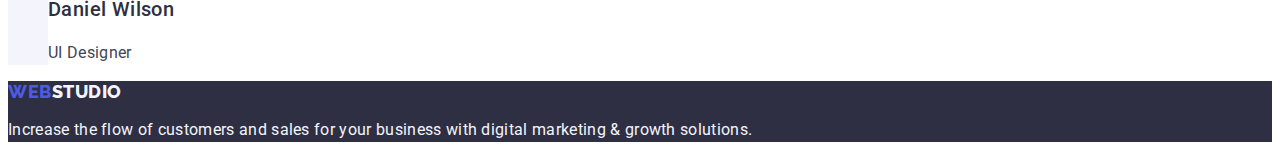
==== commit cb0f24bf: "upd" ====
--- a/index.html
+++ b/index.html
@@ -107,22 +107,22 @@
         <ul class="list">
           <li class="team-box">
             <img src="./images/rab1.jpg" alt="Mark" width="264" />
-            <h3 class="Pref">Mark Guerrero</h3>
+            <h3 class="pref">Mark Guerrero</h3>
             <p class="body">Product Designer</p>
           </li>
           <li class="team-box">
             <img src="./images/rab2.jpg" alt="Tom" width="264" />
-            <h3 class="Pref">Tom Ford</h3>
+            <h3 class="pref">Tom Ford</h3>
             <p class="body">Frontend Developer</p>
           </li>
           <li class="team-box">
             <img src="./images/rab3.jpg" alt="Camila" width="264" />
-            <h3 class="Pref">Camila Garcia</h3>
+            <h3 class="pref">Camila Garcia</h3>
             <p class="body">Marketing</p>
           </li>
           <li class="team-box">
             <img src="./images/rab4.jpg" alt="Danieil" width="264" />
-            <h3 class="Pref">Daniel Wilson</h3>
+            <h3 class="pref">Daniel Wilson</h3>
             <p class="body">UI Designer</p>
           </li>
         </ul>
--- a/css/styles.css
+++ b/css/styles.css
@@ -111,7 +111,7 @@
 
 /* Header 3 */
 .pref {
-  color: var(--dark);
+  color: #2e2f42;
   font-size: 20px;
   font-weight: 500;
   line-height: 1.2em;
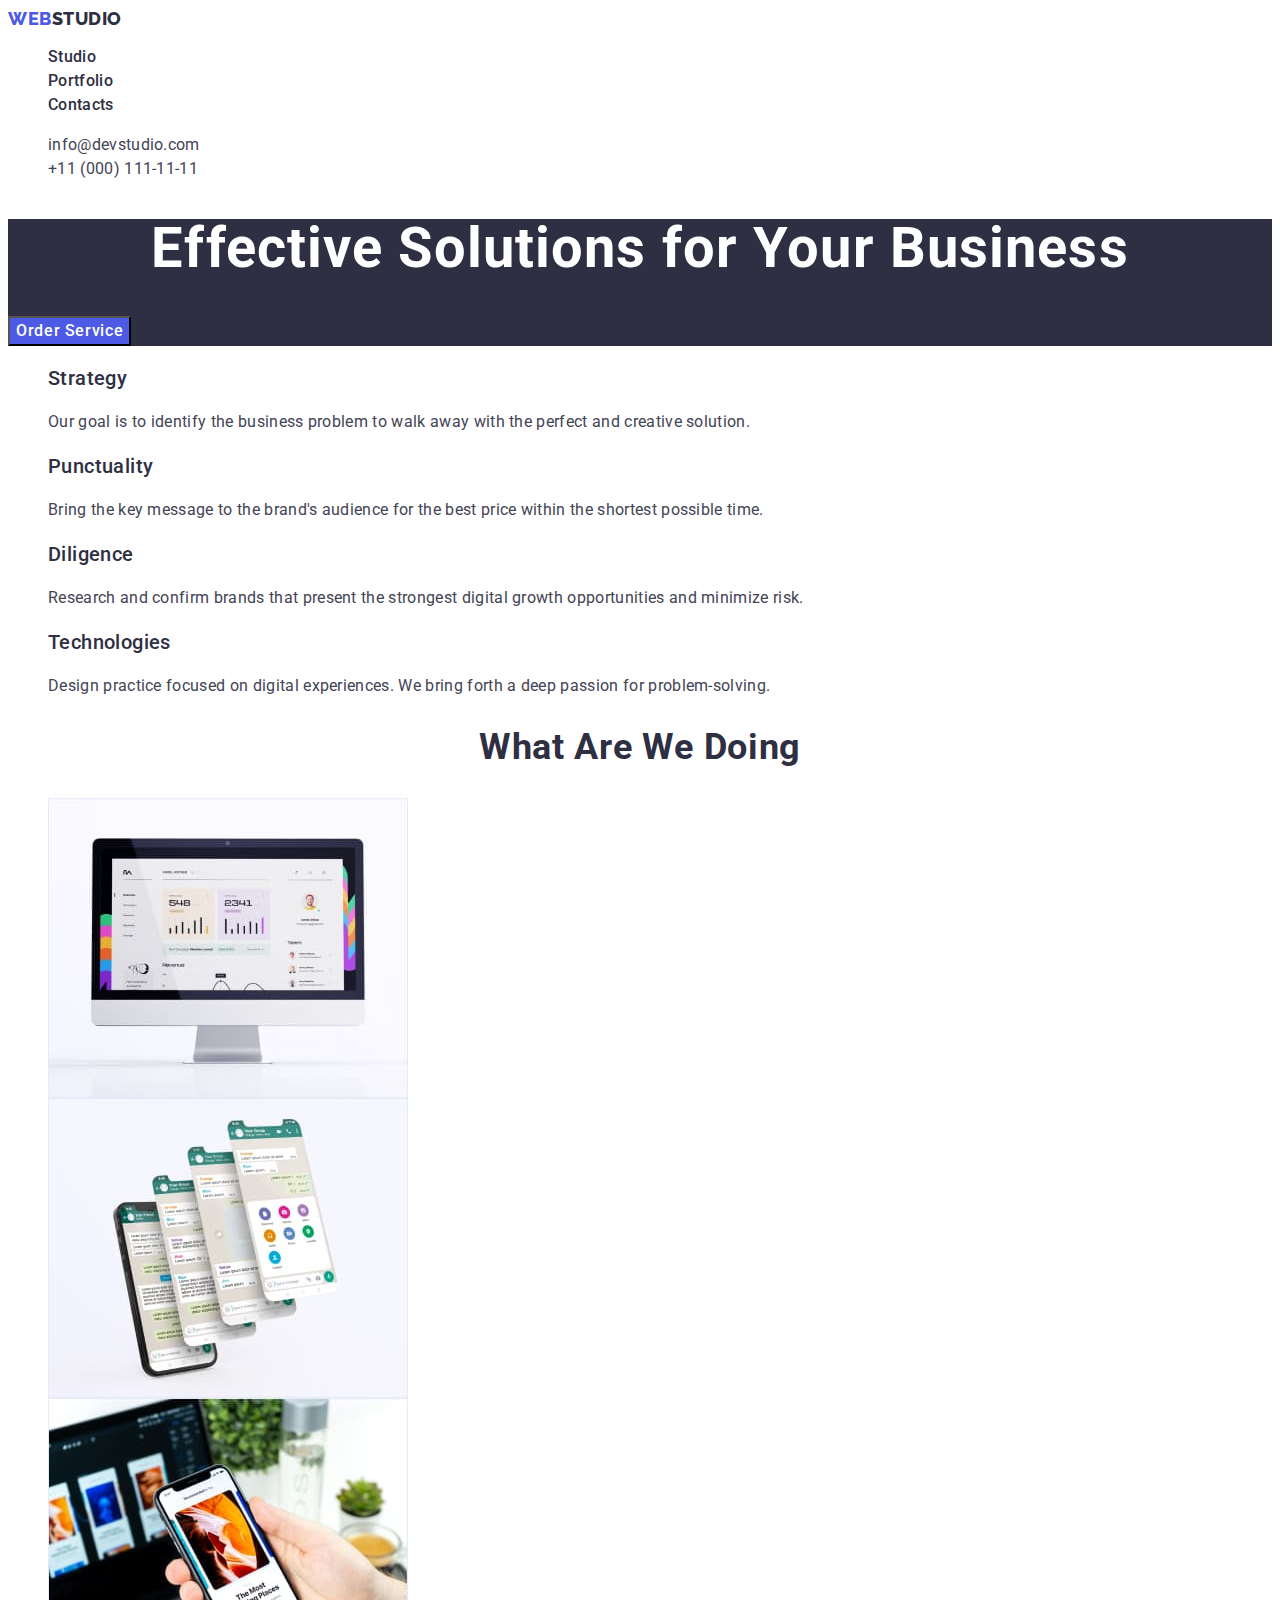
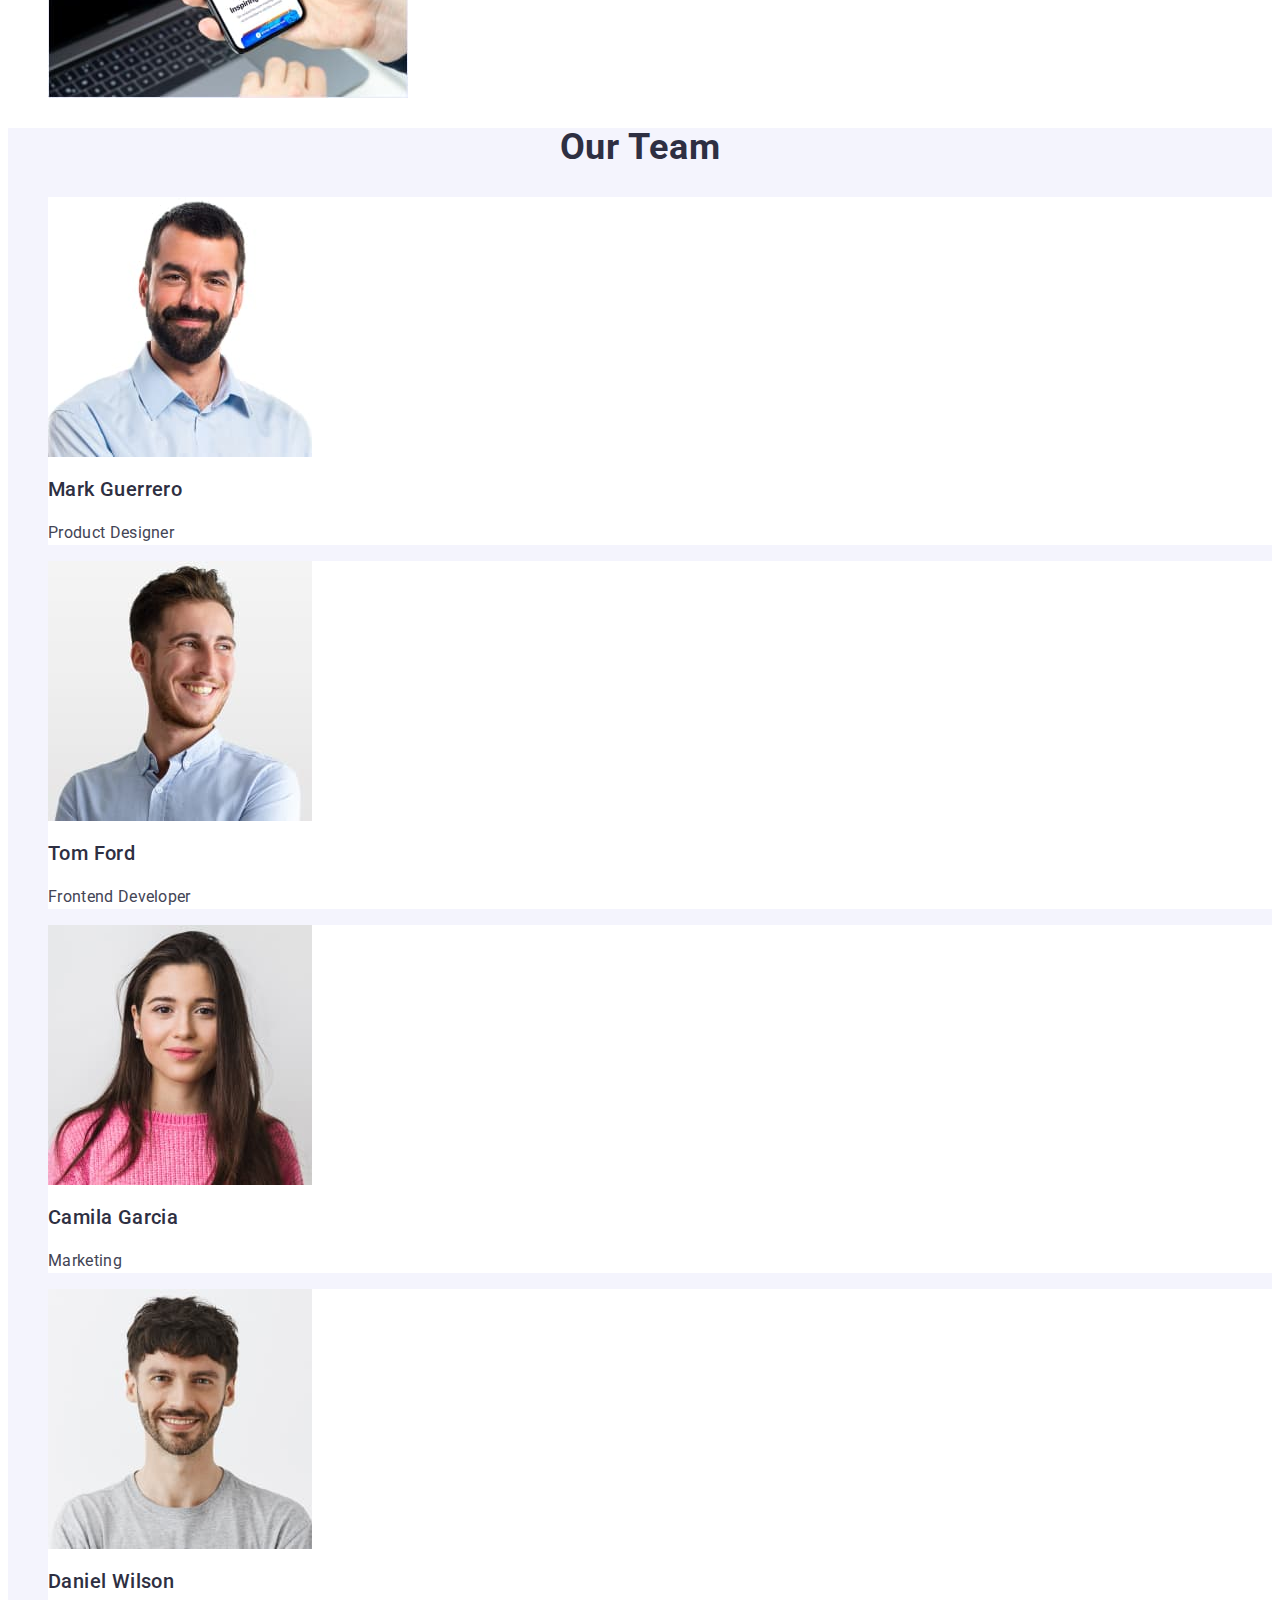
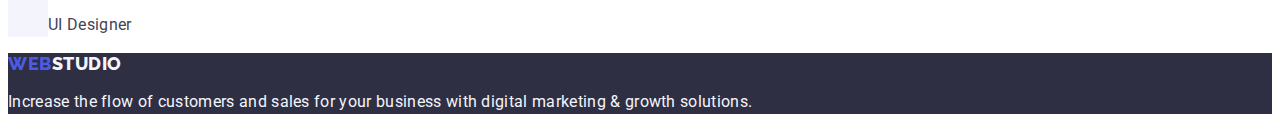
==== commit 1454f00d: "rename class" ====
--- a/index.html
+++ b/index.html
@@ -7,6 +7,7 @@
   <link rel="preconnect" href="https://fonts.googleapis.com">
   <link rel="preconnect" href="https://fonts.gstatic.com" crossorigin>
   <link href="https://fonts.googleapis.com/css2?family=Raleway:wght@800&family=Roboto:wght@400;500;700&display=swap" rel="stylesheet">
+  <link rel="stylesheet" href="https://cdnjs.cloudflare.com/ajax/libs/modern-normalize/2.0.0/modern-normalize.min.css" integrity="sha512-4xo8blKMVCiXpTaLzQSLSw3KFOVPWhm/TRtuPVc4WG6kUgjH6J03IBuG7JZPkcWMxJ5huwaBpOpnwYElP/m6wg==" crossorigin="anonymous" referrerpolicy="no-referrer" /> 
   <title>WebStudio</title>
 </head>
 
@@ -54,36 +55,35 @@
     <main>
 
       <section class="first-part">
-        <h1 class="zagolovok">Effective Solutions for Your Business</h1>
+        <h1 class="header-top">Effective Solutions for Your Business</h1>
         <button type="button" class="orders">Order Service</button>
       </section>
-<!--whatAreWeDoing-->
       <section>
         <h2 hidden>secondTeil</h2>
         <ul class="list">
           <li>
-            <h3 class="pref">Strategy</h3>
+            <h3 class="header-end">Strategy</h3>
             <p class="body">
               Our goal is to identify the business problem to walk away with the
               perfect and creative solution.
             </p>
           </li>
           <li>
-            <h3 class="pref">Punctuality</h3>
+            <h3 class="header-end">Punctuality</h3>
             <p class="body">
               Bring the key message to the brand's audience for the best price
               within the shortest possible time.
             </p>
           </li>
           <li>
-            <h3 class="pref">Diligence</h3>
+            <h3 class="header-end">Diligence</h3>
             <p class="body">
               Research and confirm brands that present the strongest digital
               growth opportunities and minimize risk.
             </p>
           </li>
           <li>
-            <h3 class="pref">Technologies</h3>
+            <h3 class="header-end">Technologies</h3>
             <p class="body">
               Design practice focused on digital experiences. We bring forth a
               deep passion for problem-solving.
@@ -91,8 +91,9 @@
           </li>
         </ul>
         </section>
+        <!--whatAreWeDoing-->
         <section class="second-part">
-        <h2 class="sectwithimg">What are we doing</h2>
+        <h2 class="header-mid">What are we doing</h2>
         <ul class="list">
           <li><img src="./images/1.jpg" alt="Monitor" width="360" /></li>
           <li><img src="./images/2.jpg" alt="3D phone" width="360" /></li>
@@ -101,28 +102,28 @@
           </li>
         </ul>
       </section>
-      <!--ourTeam-->
+      <!--header -->
       <section class="our-team">
-        <h2 class="sectwithimg">Our Team</h2>
+        <h2 class="header-mid">Our Team</h2>
         <ul class="list">
           <li class="team-box">
-            <img src="./images/rab1.jpg" alt="Mark" width="264" />
-            <h3 class="pref">Mark Guerrero</h3>
+            <img class= "aa" src="./images/rab1.jpg" alt="Mark" width="264" />
+            <h3 class="header-end">Mark Guerrero</h3>
             <p class="body">Product Designer</p>
           </li>
           <li class="team-box">
             <img src="./images/rab2.jpg" alt="Tom" width="264" />
-            <h3 class="pref">Tom Ford</h3>
+            <h3 class="header-end">Tom Ford</h3>
             <p class="body">Frontend Developer</p>
           </li>
           <li class="team-box">
             <img src="./images/rab3.jpg" alt="Camila" width="264" />
-            <h3 class="pref">Camila Garcia</h3>
+            <h3 class="header-end">Camila Garcia</h3>
             <p class="body">Marketing</p>
           </li>
           <li class="team-box">
-            <img src="./images/rab4.jpg" alt="Danieil" width="264" />
-            <h3 class="pref">Daniel Wilson</h3>
+            <img src="./images/rab4.jpg" alt="Daniel" width="264" />
+            <h3 class="header-end">Daniel Wilson</h3>
             <p class="body">UI Designer</p>
           </li>
         </ul>
--- a/css/styles.css
+++ b/css/styles.css
@@ -29,7 +29,6 @@
 
 .link {
   text-decoration: none;
-  font-style: normal;
 }
 
 .list {
@@ -89,7 +88,7 @@
   background-color: var(--white-background);
 }
 
-.zagolovok {
+.header-top {
   color: var(--white-background);
   text-align: center;
   font-size: 56px;
@@ -99,18 +98,17 @@
 }
 
 /* Header 2 */
-.sectwithimg {
+.header-mid {
   color: var(--dark);
   text-align: center;
   font-size: 36px;
-  font-weight: 700;
   line-height: 1.11em;
   letter-spacing: 0.02em;
   text-transform: capitalize;
 }
 
 /* Header 3 */
-.pref {
+.header-end {
   color: #2e2f42;
   font-size: 20px;
   font-weight: 500;
@@ -120,9 +118,8 @@
 
 /* Body */
 .body {
-  color: var(--slate, #434455);
-  font-size: 16px;
-  font-weight: 400;
+  color: #434455;
+  font-size: 16px;
   line-height: 1.5em;
   letter-spacing: 0.02em;
 }
@@ -160,9 +157,14 @@
 
 .button-portfolio:hover,
 .button-portfolio:focus {
-  font-family: 'Roboto', sans-serif;
   background-color: var(--pressed-state);
   color: var(--white-background);
+}
+
+.orders {
+  font-family: "Roboto", sans-serif;
+  color: var(--white-background);
+  background-color: var(--primary_brand);
   font-size: 16px;
   font-weight: 500;
   line-height: 24px;
@@ -170,27 +172,11 @@
   cursor: pointer;
 }
 
-.orders {
-  font-family: 'Roboto', sans-serif;
-  color: var(--white-background);
-  background-color: var(--primary_brand);
-  font-size: 16px;
-  font-weight: 500;
-  line-height: 24px;
-  letter-spacing: 0.04em;
-  cursor: pointer;
-}
-
 .orders:hover,
 .orders:focus {
-  font-family: 'Roboto', sans-serif;
+  
   background-color: var(--pressed-state);
   color: var(--white-background);
-  font-size: 16px;
-  font-weight: 500;
-  line-height: 24px;
-  letter-spacing: 0.04em;
-  cursor: pointer;
 }
 
 
@@ -217,3 +203,7 @@
   letter-spacing: 0.54px;
   text-transform: uppercase;
 }
+
+img{
+  display: block;
+}